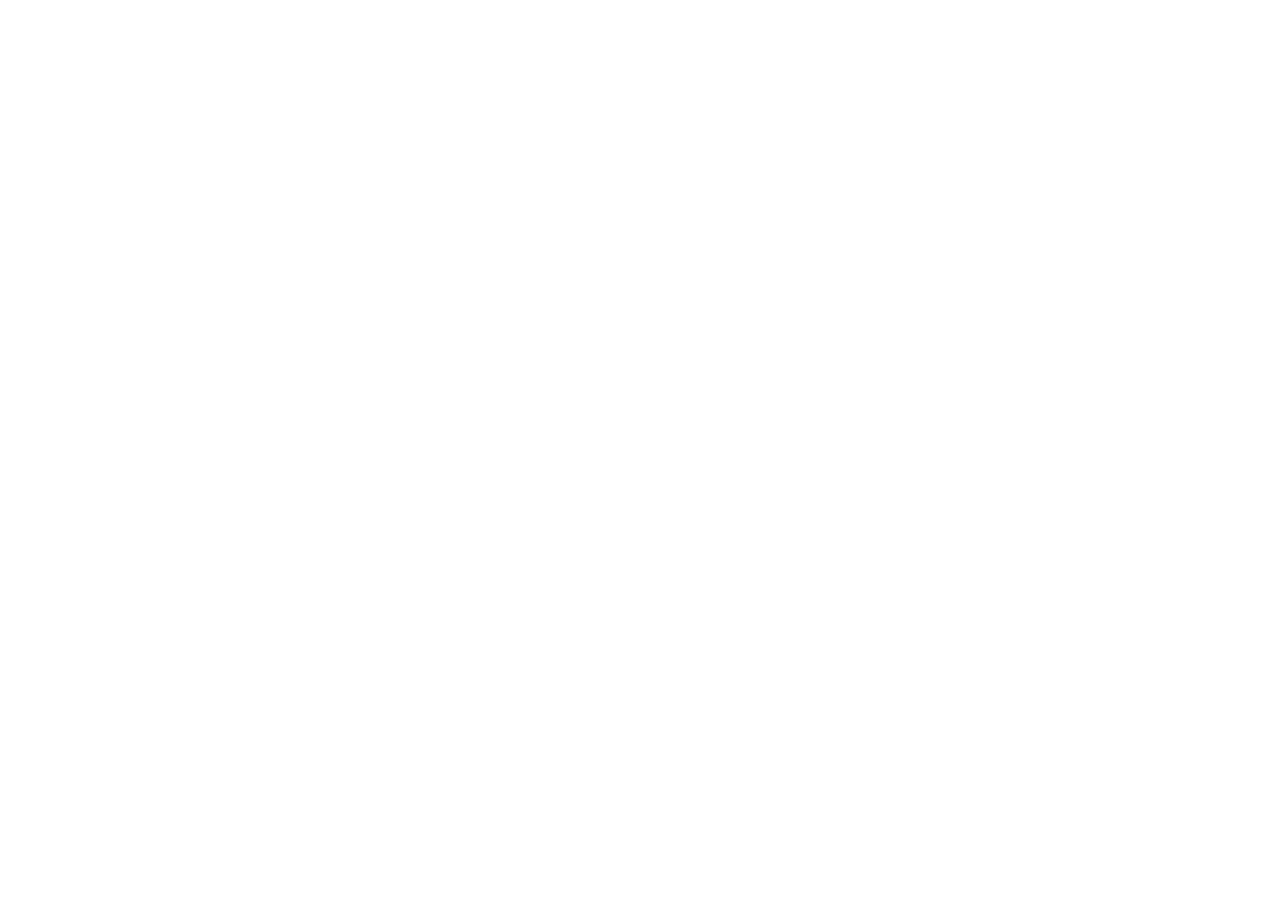
==== index.html @ 7fbff803 "Add files via upload" ====
<!DOCTYPE html>
<html lang="ar">

<head>
    <title>الرئيسيه - الباشمبرمج</title>
    <meta charset="utf-8">
    <meta name="description"
        content="Hi, I'm ahmed hosny ahmed khairy 'Web developer' and My channel the programmer can help you to protect your privacy. ">
    <meta name="viewport" content="width=device-width,initial-scale=1">
    <link rel="stylesheet" href="https://raw.githack.com/ahmedhosny0/TheProgrammer.com/master/css/bootstrap.min.css">
    <link rel="shortcut icon" href="https://raw.githack.com/ahmedhosny0/TheProgrammer.com/master/img/favicon.ico">
    <!-- for using container-->
    <link rel="stylesheet" href="https://raw.githack.com/ahmedhosny0/TheProgrammer.com/master/css/st.css">

    <link rel="stylesheet" href="https://raw.githack.com/ahmedhosny0/TheProgrammer.com/master/font/css/all.min.css">
    <!-- for using social media icons and other icons-->
</head>
<!-- page background-->
<!---->
<!-- https://raw.githack.com/ahmedhosny0/TheProgrammer.com/master/
            first div for the heading the main box-->

<body onload="myFunction()" style="margin:0;">
    <div id="loader">
        <div class="loader-inner">
            <div class="loader-line-wrap">
                <div class="loader-line"></div>
            </div>
            <div class="loader-line-wrap">
                <div class="loader-line"></div>
            </div>
            <div class="loader-line-wrap">
                <div class="loader-line"></div>
            </div>
            <div class="loader-line-wrap">
                <div class="loader-line"></div>
            </div>
            <div class="loader-line-wrap">
                <div class="loader-line"></div>
            </div>
        </div>
    </div>
    <div style="display:none;" id="myDiv" class="animate-bottom">
        <div class="container">


            <div class="heading">
                <!-- second div for the top titles-->
                <div class="s1">
                    <div class="s">
                        <ul>

                            <li>
                                <a href="https://www.facebook.com/%D8%A7%D9%84%D8%A8%D8%A7%D8%B4%D9%85%D8%A8%D8%B1%D9%85%D8%AC-Programmer-103597594692020/"
                                    target="_blank">
                                    <i class="fab fa-facebook-f"></i>
                                </a>
                            </li>
                            <li>
                                <a href="https://www.instagram.com/ahmed_hosny110/?hl=en" target="_blank">
                                    <i class="fab fa-instagram"></i>
                                </a>
                            </li>
                            <li>
                                <a href="https://twitter.com/Ahmed_Hosny00" target="_blank">
                                    <i class="fab fa-twitter"></i>
                                </a>
                            </li>
                            <li>
                                <a href="#">
                                    <i class="fab fa-snapchat"></i>
                                </a>
                            </li>

                            <li>
                                <a href="https://www.youtube.com/channel/UCCgXRzbbMCkC3-YKhJbkhIQ" target="_blank">
                                    <i class="fab fa-youtube"></i>
                                </a>
                            </li>
                            <li>
                                <a href="https://www.linkedin.com/in/ahmed-hosny-72a77b151/" target="_blank">
                                    <i class="fab fa-linkedin"></i>
                                </a>
                            </li>
                            <li>
                                <a href="#">
                                    <i class="fas fa-wifi  " style="color:white"></i>
                                </a>
                            </li>
                        </ul>
                    </div>
                    <!-- make these titles in unordered list and inblock in css-->
                    <ul class="u-1">
                        <li class="l"><a
                                href="https://raw.githack.com/ahmedhosny0/TheProgrammer.com/master/index.html"><button>المدونه</button></a>
                        </li>
                        <li class="l"><a
                                href="https://raw.githack.com/ahmedhosny0/TheProgrammer.com/master/index.html"><button>الرئيسيه</button></a>
                        </li>
                        <!--
                    <li class="l">
                        <a href="http://localhost/Tech_Website/comment/">
                            <button>اترك تعليق</button>

                        </a>
                    </li>
                -->
                    </ul>

                </div> <!-- end of the div num2-->
                <!--div num3 for the The main tile programmer-->
                <div>
                    <h1 class="name">الباشمبرمج </h1> <!-- make it heading-->
                </div> <!-- end of div num3-->
                <!-- div num4 for the bottom titles-->
                <div class="s2">
                    <!-- make them in unordered list and inline block-->
                    <ul class="u-1">
                        <li class="l"><a><button>الفوتوشوب</button></a></li>
                        <li class="l"><a href="http://www.google.com" target="_blank"><button>البرمجه</button></a></li>
                        <li class="l"><a href="#"><button> الامن المعلوماتي</button></a></li>
                        <li class="l"><a href="#"><button> الشبكات</button></a></li>
                        <li class="l"><a
                                href="https://raw.githack.com/ahmedhosny0/TheProgrammer.com/master/index.html"><i
                                    class="fas fa-home" style="font-size:25px; color:red;"></i></a></li>
                    </ul>
                </div><!-- end of the div num4-->
            </div><!-- end of the div num1-->
            <!-- first div for the heading the main box-->

            <div class="content">
                <p class="ch">أخر التدوينات</p>
                <!--content heading-->
                <div id="y" class="leftcol">
                    <!-- put ul into div to control all size-->
                    <div>
                        <ul class="social_box">
                            <li class="follow_text1">
                                <a href="https://www.facebook.com/%D8%A7%D9%84%D8%A8%D8%A7%D8%B4%D9%85%D8%A8%D8%B1%D9%85%D8%AC-Programmer-103597594692020/"
                                    target="_blank">
                                    <i class="fab fa-facebook"></i>
                                    <span style="display:block;font-size:20px;text-align: center;">1K</span>
                                    <span style="display:block;text-align: center;">متابعون</span>
                                </a>
                            </li>
                            <li id="x" class="follow_text2">
                                <a href="https://twitter.com/Ahmed_Hosny00" target="_blank">
                                    <i class="fab fa-twitter"></i>
                                    <span style="display:block;font-size:20px;text-align: center;">12K</span>
                                    <span style="display:block;text-align: center;">متابعون</span>
                                </a>
                            </li>
                            <li class="follow_text3">
                                <a href="https://www.youtube.com/channel/UCCgXRzbbMCkC3-YKhJbkhIQ" target="_blank">
                                    <i class="fab fa-youtube"></i>
                                    <span style="display:block;font-size:20px;text-align: center;">5M</span>
                                    <span style="display:block;text-align: center;">متابعون</span>
                                </a>
                            </li>
                        </ul>
                    </div>


                    <!-- page cover photo contain 2btn and picture&text "as alink" -->
                    <div class="box_pagecover1">

                        <a class="pagename"
                            href="https://www.facebook.com/%D8%A7%D9%84%D8%A8%D8%A7%D8%B4%D9%85%D8%A8%D8%B1%D9%85%D8%AC-Programmer-103597594692020/"
                            target="_blank">Programmer-الباشمبرمج</a>

                        <!-- Facebook page cover-->

                        <img class="pagecover" src="https://ahmed794387207.files.wordpress.com/2020/09/pagecover.jpg"
                            alt="Page Cover">
                        <!-- link to youtube chanel after click on btn "watch video"-->
                        <a href="https://www.youtube.com/channel/UCCgXRzbbMCkC3-YKhJbkhIQ" target="_blank">
                            <button class="btn_watch" name="watch video"><img
                                    src="https://ahmed794387207.files.wordpress.com/2020/09/ytbtn.png?resize=219%2C219"
                                    width="30px" height="20px">Watch Video</button>
                        </a>
                        <!-- link to facebook page after click on btn name"Put Like"-->
                        <a href="https://www.facebook.com/%D8%A7%D9%84%D8%A8%D8%A7%D8%B4%D9%85%D8%A8%D8%B1%D9%85%D8%AC-Programmer-103597594692020/"
                            target="_blank">
                            <button class="btn_like" name="Put Like"><img
                                    src="https://ahmed794387207.files.wordpress.com/2020/09/face.png" width="15px"
                                    height="15px;padding:2px 0;">Put Like
                            </button></a>
                        <!-- link to facebook page after click on the name of the page-->
                        <!-- link to facebook page after click on page profile photo-->
                        <a href="https://www.youtube.com/channel/UCCgXRzbbMCkC3-YKhJbkhIQ" target="_blank">
                            <img class="pageimg" src="https://ahmed794387207.files.wordpress.com/2020/09/pagephoto.jpg"
                                alt="page photo">
                        </a>

                    </div>
                    <div class="border">
                        <img src="https://ahmed794387207.files.wordpress.com/2020/09/border.jpg" alt="border">
                    </div>
                    <div class="followme">

                        <p> :تابعني على كل وسائل التواصل من هنا</p>

                        <div class="imgborder">
                            <ul>
                                <li>
                                    <a href="https://www.facebook.com/%D8%A7%D9%84%D8%A8%D8%A7%D8%B4%D9%85%D8%A8%D8%B1%D9%85%D8%AC-Programmer-103597594692020/"
                                        target="_blank">
                                        <img src="https://ahmed794387207.files.wordpress.com/2020/09/fa.png">
                                    </a>
                                </li>
                                <li>
                                    <a href="https://www.youtube.com/channel/UCCgXRzbbMCkC3-YKhJbkhIQ" target="_blank">
                                        <img src="https://ahmed794387207.files.wordpress.com/2020/09/you.png">
                                    </a>
                                </li>
                                <li>
                                    <a href="https://twitter.com/Ahmed_Hosny00" target="_blank">
                                        <img src="https://ahmed794387207.files.wordpress.com/2020/09/twi.png">
                                    </a>
                                </li>
                                <li>
                                    <a href="https://web.whatsapp.com/" target="_blank">
                                        <img src="https://ahmed794387207.files.wordpress.com/2020/09/wha.png">
                                    </a>
                                </li>

                                <li>
                                    <a href="https://www.linkedin.com/in/ahmed-hosny-72a77b151/" target="_blank">
                                        <img src="https://ahmed794387207.files.wordpress.com/2020/09/lin.png">
                                    </a>
                                </li>

                            </ul>

                        </div>

                    </div>
                </div>
                <div class="rightcol">
                    <!-- colum div-->
                    <!-- video num1 -->
                    <div class="vn1">
                        <!-- title of video number 1-->
                        <a
                            href="https://raw.githack.com/ahmedhosny0/TheProgrammer.com/master/articles/photo-security.html">
                            <h1 class="tvn1">تأمين الصور علي الموبايل بطريقه سهله</h1>
                            <img class="ivn1"
                                src="https://ahmed794387207.files.wordpress.com/2020/09/photo-security.jpg"
                                alt="تأمين الصور">
                        </a>
                        <div class="clear_fix">
                            <div class="vtext">
                                <p>
                                    من المهم جدا تأمين الصور الموجوده علي الموبايل واللاب توب والاجهزه
                                    الأخرىشعبه حسب تفضيلك طريقه معينه , ومن
                                    افضل الأماكن هو Drive لان عن طريق الدرايف تستطيع ان توصل لصورك
                                    عن طريق أي جهاز طالما متصل بالانترنت, وتسطيع تنزيلها علي جهازك
                                    كن اخري..... <a
                                        href="https://raw.githack.com/ahmedhosny0/TheProgrammer.com/master/articles/photo-security.html"><button>أكمل
                                            القراءه</button></a>
                                </p>

                            </div>
                        </div>
                    </div>
                    <!-- video num1 -->
                    <div class="vn1">
                        <!-- title of video number 1-->
                        <a href="https://raw.githack.com/ahmedhosny0/TheProgrammer.com/master/articles/router.html">
                            <h1 class="tvn1">تأمين الراوتر من الاختراق وعمل شبكتين واي فاي</h1>
                            <img class="ivn1" src="https://ahmed794387207.files.wordpress.com/2020/09/router-video.jpg"
                                alt="تأمين الصور">
                        </a>
                        <div class="clear_fix">
                            <div class="vtext">
                                <p>
                                    تأمين الراونر خطوه اساسيه يجب القيام بها من أجل حمايه خصوصيتك وبياناتك الشخصيه,
                                    ومن أجل ذلك ستتعرف في هذا المقال والفيديو كيفيه عمل باسوورد قويه وتغيير اسم المستخدم
                                    وضبط اعدادات الحمايه والتشفير...واشياء أخري اساسيه بالاضافه الي عمل شبكتين واي فاي
                                    .....<a
                                        href="https://raw.githack.com/ahmedhosny0/TheProgrammer.com/master/articles/router.html"><button>أكمل
                                            القراءه</button></a>
                                </p>
                            </div>
                        </div>
                    </div>
                    <!-- video num1 -->
                    <div class="vn1">
                        <!-- title of video number 1-->
                        <a href="https://raw.githack.com/ahmedhosny0/TheProgrammer.com/master/articles/whats.html">
                            <h1 class="tvn1">تأمين الواتساب بطريقه احترافيه</h1>

                            <img class="ivn1" src="https://ahmed794387207.files.wordpress.com/2020/09/whats-video.jpg"
                                alt="تأمين الصور">
                        </a>
                        <div class="clear_fix">
                            <div class="vtext">
                                <p>
                                    اصبح واتس اب فى الوقت الحالى واحدا من اهم واشهر التطبيقات التى لا غنى عنها لمستخدمى
                                    الانترنت فى جميع انحاء العالم ، لذا توجب علينا استعراض لبعض مميزات هذا التطبيق
                                    الرائع
                                    والمميز وأهميته وكيفية تأمين حساب الواتس اب الخاص بك .
                                    وعن طريقة تامين الواتس اب الخاص بك من خلاص ميزة جديدة أصدرها واتساب مع التحديث
                                    الجديد
                                    للتطبيق .....
                                    <a
                                        href="https://raw.githack.com/ahmedhosny0/TheProgrammer.com/master/articles/whats.html"><button>أكمل
                                            القراءه</button></a>
                                </p>
                            </div>
                        </div>
                    </div>
                    <!-- video num1 -->
                    <div class="vn1">
                        <!-- title of video number 1-->
                        <a href="https://raw.githack.com/ahmedhosny0/TheProgrammer.com/master/articles/facebook.html">
                            <h1 class="tvn1">!حسابك علي فيسبوك في خطر</h1>
                            <img class="ivn1" src="https://ahmed794387207.files.wordpress.com/2020/09/face-video.jpg"
                                alt="تأمين الصور">
                        </a>
                        <div class="clear_fix">
                            <div class="vtext">
                                <p>
                                    هذا الحساب الخاص بك عليها معظم صورك
                                    ومحاداثات قمت باجرائها , لذلك يجب عليك تأمينه جيدا حتي لا ينتحل
                                    شخص أخر شخصيتك ويقوم بعمل أعمال غير قانوينه وذلك عن طريق
                                    حسابك علي فيس بوك وانت قد تتهاون مع الموضوع ولكن هناك من يعرف
                                    قيمته جيدا.....<a
                                        href="https://raw.githack.com/ahmedhosny0/TheProgrammer.com/master/articles/facebook.html"><button>أكمل
                                            القراءه</button></a>
                                </p>
                            </div>
                        </div>
                    </div>
                    <!-- video num1 -->
                    <div class="vn1">
                        <!-- title of video number 1-->
                        <a href="https://raw.githack.com/ahmedhosny0/TheProgrammer.com/master/articles/download1.html">
                            <h1 class="tvn1"> تنزيل مقاطع (صوت-فيديو)من يوتيوب</h1>
                            <img class="ivn1"
                                src="https://ahmed794387207.files.wordpress.com/2020/09/video-download-video.jpg"
                                alt="تأمين الصور">
                        </a>
                        <div class="clear_fix">
                            <div class="vtext">
                                <p>
                                    بدون استثناء اصبح الجميع يستخدم موقع يوتيوب فهناك من يستمتعون بمشاهدة مقاطع الفيديو
                                    المختلفة من افلام ودروس وأيضا القرأن الكريم , وهناك من يرغب
                                    تحميل الصوت فقط من فيديو يوتيوب فقط . ليقوم بالاستماع الى درس تعليمي , أو الاستماع
                                    الى
                                    القرأن الكريم .او استخدام هذا المقطع في برامج
                                    المونتاج او عمل الفديوهات لرفعها علي اليوتيوب
                                    ....<a
                                        href="https://raw.githack.com/ahmedhosny0/TheProgrammer.com/master/articles/download1.html"><button>أكمل
                                            القراءه</button></a>
                                </p>
                            </div>
                        </div>
                    </div>
                    <!-- video num1 -->
                    <div class="vn1">
                        <!-- title of video number 1-->
                        <a href="https://raw.githack.com/ahmedhosny0/TheProgrammer.com/master/articles/download2.html">
                            <h1 class="tvn1"> تنزيل مقاطع (صوت-فيديو)من فيسبوك</h1>
                            <img class="ivn1"
                                src="https://ahmed794387207.files.wordpress.com/2020/09/sound-download-video.jpg"
                                alt="تأمين الصور">
                        </a>
                        <div class="clear_fix">
                            <div class="vtext">
                                <p>
                                    يعتبر فيسبوك منصة التواصل الاجتماعي الأكثر استخداماً عبر الإنترنت، لما تقدّمه من
                                    خدمات
                                    المنشورات ونشر الصور والفيديوهات وغيرها من المواد والوسائط التفاعلية. وتعتبر
                                    الفيديوهات
                                    المنشورة على فيسبوك من أبرز وأسهل هذه الوسائط مشاهدةً، وقد يخطر ببال أحدهم لو أنّ
                                    هناك
                                    إمكانيّة لتحميل هذه الفيديوهات سواء إلى جهاز الكمبيوتر أو إلى الهاتف الذكي.....<a
                                        href="https://raw.githack.com/ahmedhosny0/TheProgrammer.com/master/articles/download2.html"><button>أكمل
                                            القراءه</button></a>
                                </p>
                            </div>
                        </div>
                    </div>
                </div>
            </div>
            <div class="footer">
                <div class="ti">
                    <div class="recent_topics">
                        <p>أحدث الموضوعات</p>
                        <a
                            href="https://raw.githack.com/ahmedhosny0/TheProgrammer.com/master/articles/photo-security.html">
                            خطوات عمليه لتأمين صورك الشخصيه
                        </a><br>
                        <a href="https://raw.githack.com/ahmedhosny0/TheProgrammer.com/master/articles/facebook.html">تأمين
                            حساب الفيس بوك الخاص بك</a><br>
                        <a href="https://raw.githack.com/ahmedhosny0/TheProgrammer.com/master/articles/whats.html">
                            تأمين الواتساب وحفظ البيانات والرسائل في مكان امن</a><br>
                        <a href="https://raw.githack.com/ahmedhosny0/TheProgrammer.com/master/articles/router.html">عمليا
                            تأمين الراوتر من الاختراق</a><br>
                        <a href="https://raw.githack.com/ahmedhosny0/TheProgrammer.com/master/articles/download1.html">تنزيل
                            مقاطع صوتيه وفيديوهات من اليوتيوب</a>
                    </div>
                    <div class="follow_us_infacebook">
                        <p>تابعنا علي فيسبوك</p>
                        <div class="box_pagecover2">
                            <a class="pagename"
                                href="https://www.facebook.com/%D8%A7%D9%84%D8%A8%D8%A7%D8%B4%D9%85%D8%A8%D8%B1%D9%85%D8%AC-Programmer-103597594692020/"
                                target="_blank">Programmer-الباشمبرمج</a>

                            <!-- Facebook page cover-->

                            <img class="pagecover"
                                src="https://ahmed794387207.files.wordpress.com/2020/09/pagecover.jpg" alt="Page Cover">
                            <!-- link to youtube chanel after click on btn "watch video"-->
                            <a href="https://www.youtube.com/channel/UCCgXRzbbMCkC3-YKhJbkhIQ" target="_blank">
                                <button class="btn_watch" name="watch video"><img
                                        src="https://ahmed794387207.files.wordpress.com/2020/09/ytbtn.png" width="30px"
                                        height="20px">Watch Video</button>
                            </a>
                            <!-- link to facebook page after click on btn name"Put Like"-->
                            <a href="https://www.facebook.com/%D8%A7%D9%84%D8%A8%D8%A7%D8%B4%D9%85%D8%A8%D8%B1%D9%85%D8%AC-Programmer-103597594692020/"
                                target="_blank">
                                <button class="btn_like" name="Put Like"><img
                                        src="https://ahmed794387207.files.wordpress.com/2020/09/face.png?resize=219%2C219"
                                        width="15px" height="15px;padding:2px 0;">Put Like
                                </button></a>
                            <!-- link to facebook page after click on the name of the page-->
                            <!-- link to facebook page after click on page profile photo-->
                            <a href="https://www.youtube.com/channel/UCCgXRzbbMCkC3-YKhJbkhIQ" target="_blank">
                                <img class="pageimg"
                                    src="https://ahmed794387207.files.wordpress.com/2020/09/pagephoto.jpg"
                                    alt="page photo">
                            </a>

                        </div>
                    </div>
                    <div class="follow_us_inyoutube">
                        <p>انضم لقانتنا</p>
                        <div class="subscribe">
                            <a class="name"
                                href="https://www.facebook.com/%D8%A7%D9%84%D8%A8%D8%A7%D8%B4%D9%85%D8%A8%D8%B1%D9%85%D8%AC-Programmer-103597594692020/"
                                target="_blank">
                                Programmer-الباشمبرمج</a>
                            <a href="https://www.youtube.com/channel/UCCgXRzbbMCkC3-YKhJbkhIQ" target="_blank">
                                <img class="sub" src="https://ahmed794387207.files.wordpress.com/2020/09/subscribe.png"
                                    alt="subscribe">
                            </a>
                            <a href="https://www.youtube.com/channel/UCCgXRzbbMCkC3-YKhJbkhIQ" target="_blank">
                                <img class="yt" src="https://ahmed794387207.files.wordpress.com/2020/09/youtube.jpg"
                                    alt="youtube">
                            </a>
                            <a href="https://www.youtube.com/channel/UCCgXRzbbMCkC3-YKhJbkhIQ" target="_blank">
                                <img class="pho" src="https://ahmed794387207.files.wordpress.com/2020/09/pagephoto.jpg"
                                    alt="page photo">
                                <!--Fun i forget > belong to img haaaaaaaa-->
                            </a>
                        </div>
                    </div>

                </div>
                <div class="copyright">
                    <div class="text1">
                        <p>جميع الحقوق محفوظه لأحمد حسني أحمد 2020 &copy;</p>
                    </div>
                    <div class="s">
                        <ul>

                            <li>
                                <a href="https://www.facebook.com/%D8%A7%D9%84%D8%A8%D8%A7%D8%B4%D9%85%D8%A8%D8%B1%D9%85%D8%AC-Programmer-103597594692020/"
                                    target="_blank">
                                    <i class="fab fa-facebook-f"></i>
                                </a>
                            </li>
                            <li>
                                <a href="https://www.instagram.com/ahmed_hosny110/?hl=en" target="_blank">
                                    <i class="fab fa-instagram"></i>
                                </a>
                            </li>
                            <li>
                                <a href="https://twitter.com/Ahmed_Hosny00" target="_blank">
                                    <i class="fab fa-twitter"></i>
                                </a>
                            </li>
                            <li>
                                <a href="#">
                                    <i class="fab fa-snapchat"></i>
                                </a>
                            </li>
                            <li>
                                <a href="https://www.youtube.com/channel/UCCgXRzbbMCkC3-YKhJbkhIQ" target="_blank">
                                    <i class="fab fa-youtube"></i>
                                </a>
                            </li>
                            <li>
                                <a href="https://www.linkedin.com/in/ahmed-hosny-72a77b151/" target="_blank">
                                    <i class="fab fa-linkedin"></i>
                                </a>
                            </li>
                            <li>
                                <a href="#">
                                    <i class="fas fa-wifi" style="color:white;"></i>
                                </a>
                            </li>
                        </ul>
                    </div>
                </div>
            </div>

        </div>

    </div>
    <script>
        var myVar;

        function myFunction() {
            myVar = setTimeout(showPage, 2200);
        }

        function showPage() {
            document.getElementById("loader").style.display = "none";
            document.getElementById("myDiv").style.display = "block";
        }
    </script>
</body>


</html>
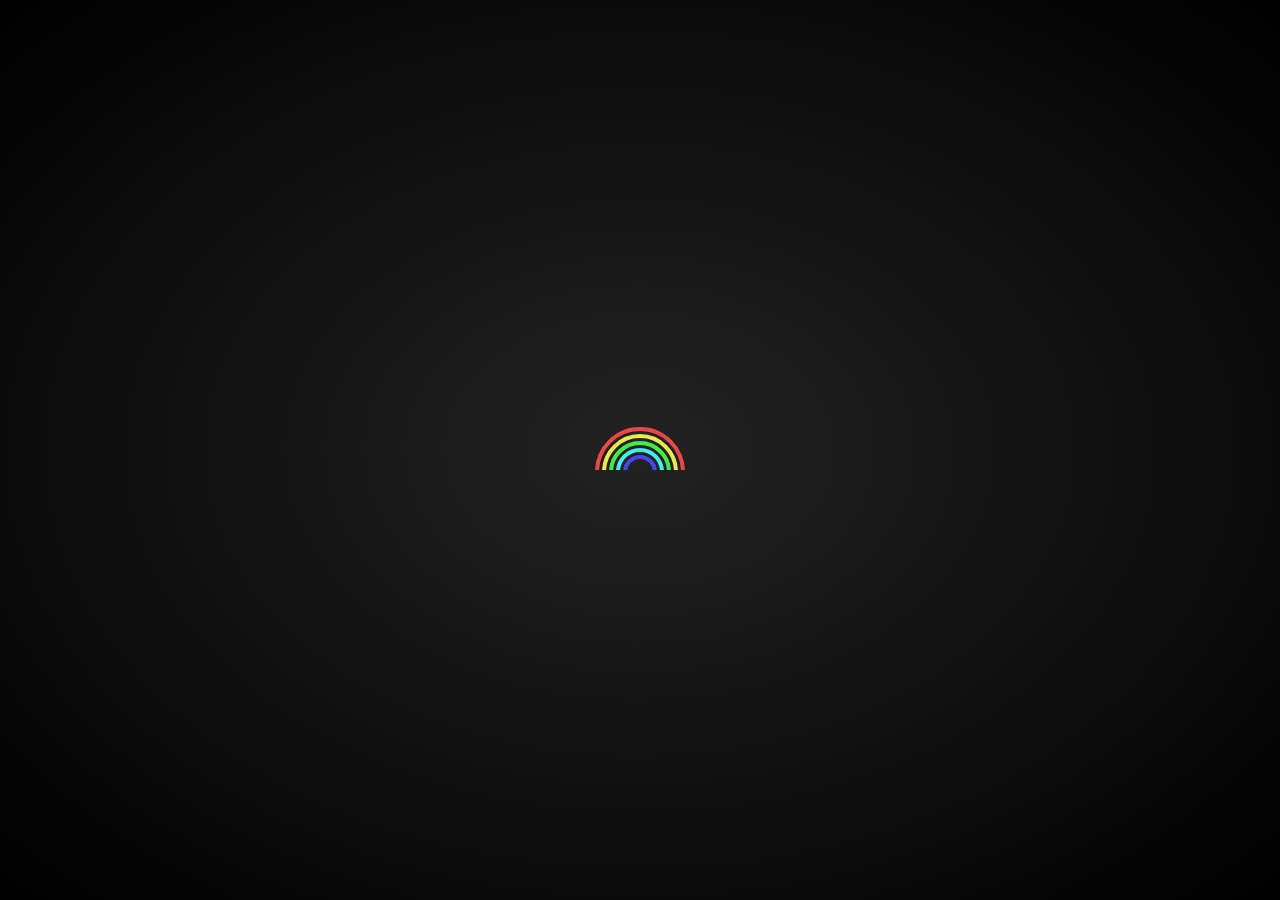
==== commit 9a5244d6: "Update index.html" ====
--- a/index.html
+++ b/index.html
@@ -10,7 +10,7 @@
     <link rel="stylesheet" href="https://raw.githack.com/ahmedhosny0/TheProgrammer.com/master/css/bootstrap.min.css">
     <link rel="shortcut icon" href="https://raw.githack.com/ahmedhosny0/TheProgrammer.com/master/img/favicon.ico">
     <!-- for using container-->
-    <link rel="stylesheet" href="https://raw.githack.com/ahmedhosny0/TheProgrammer.com/master/css/st.css">
+    <link rel="stylesheet" href="css/st.css">
 
     <link rel="stylesheet" href="https://raw.githack.com/ahmedhosny0/TheProgrammer.com/master/font/css/all.min.css">
     <!-- for using social media icons and other icons-->
@@ -398,7 +398,7 @@
                             تأمين الواتساب وحفظ البيانات والرسائل في مكان امن</a><br>
                         <a href="https://raw.githack.com/ahmedhosny0/TheProgrammer.com/master/articles/router.html">عمليا
                             تأمين الراوتر من الاختراق</a><br>
-                        <a href="https://raw.githack.com/ahmedhosny0/TheProgrammer.com/master/articles/download1.html">تنزيل
+                        <a href="https://raw.githack.com/ahmedhosny0/TheProgrammer.com/master/articles/download2.html">تنزيل
                             مقاطع صوتيه وفيديوهات من اليوتيوب</a>
                     </div>
                     <div class="follow_us_infacebook">
@@ -525,4 +525,4 @@
 </body>
 
 
-</html>+</html>
--- a/css/st.css
+++ b/css/st.css
@@ -0,0 +1,1056 @@
+
+ .menu{display:none;}
+ .sidenav {
+  height: 100%;
+  width: 0;
+  position: fixed;
+  z-index: 1;
+  top: 0;
+  right: 0;
+  background-color: rgb(65, 52, 52);
+  overflow-x: hidden;
+  transition: 0.5s;
+  padding-top: 60px;
+}
+
+.sidenav a {
+  padding: 8px 8px 8px 32px;
+  text-decoration: none;
+  font-size: 18px;
+  color: #f8f8f8;
+  display: block;
+  transition: 0.3s;
+}
+
+.sidenav a:hover {
+  color: #f1f1f1;
+}
+
+.sidenav .closebtn {
+  position: absolute;
+  top: 0;
+  right: 25px;
+  font-size: 36px;
+  margin-left: 50px;
+}
+
+@media screen and (max-height: 450px) {
+  .sidenav {padding-top: 15px;}
+  .sidenav a {font-size: 18px;}
+}
+ #loader {
+  background: #000;
+  background: radial-gradient(#222, #000);
+  bottom: 0;
+  left: 0;
+  overflow: hidden;
+  position: fixed;
+  right: 0;
+  top: 0;
+  z-index: 99999;
+  }
+
+  .loader-inner {
+  bottom: 0;
+  height: 60px;
+  left: 0;
+  margin: auto;
+  position: absolute;
+  right: 0;
+  top: 0;
+  width: 100px;
+  }
+
+  .loader-line-wrap {
+  animation:
+  spin 2000ms cubic-bezier(.175, .885, .32, 1.275) infinite
+  ;
+  box-sizing: border-box;
+  height: 50px;
+  left: 0;
+  overflow: hidden;
+  position: absolute;
+  top: 0;
+  transform-origin: 50% 100%;
+  width: 100px;
+  }
+  .loader-line {
+  border: 4px solid transparent;
+  border-radius: 100%;
+  box-sizing: border-box;
+  height: 100px;
+  left: 0;
+  margin: 0 auto;
+  position: absolute;
+  right: 0;
+  top: 0;
+  width: 100px;
+  }
+  .loader-line-wrap:nth-child(1) { animation-delay: -50ms; }
+  .loader-line-wrap:nth-child(2) { animation-delay: -100ms; }
+  .loader-line-wrap:nth-child(3) { animation-delay: -150ms; }
+  .loader-line-wrap:nth-child(4) { animation-delay: -200ms; }
+  .loader-line-wrap:nth-child(5) { animation-delay: -250ms; }
+
+  .loader-line-wrap:nth-child(1) .loader-line {
+  border-color: hsl(0, 80%, 60%);
+  height: 90px;
+  width: 90px;
+  top: 7px;
+  }
+  .loader-line-wrap:nth-child(2) .loader-line {
+  border-color: hsl(60, 80%, 60%);
+  height: 76px;
+  width: 76px;
+  top: 14px;
+  }
+  .loader-line-wrap:nth-child(3) .loader-line {
+  border-color: hsl(120, 80%, 60%);
+  height: 62px;
+  width: 62px;
+  top: 21px;
+  }
+  .loader-line-wrap:nth-child(4) .loader-line {
+  border-color: hsl(180, 80%, 60%);
+  height: 48px;
+  width: 48px;
+  top: 28px;
+  }
+  .loader-line-wrap:nth-child(5) .loader-line {
+  border-color: hsl(240, 80%, 60%);
+  height: 34px;
+  width: 34px;
+  top: 35px;
+  }
+
+  @keyframes spin {
+  0%, 15% {
+  transform: rotate(0);
+  }
+  100% {
+  transform: rotate(360deg);
+  }
+  }
+/* Add animation to "page content" */
+.animate-bottom {
+  position: relative;
+  -webkit-animation-name: animatebottom;
+  -webkit-animation-duration: 1s;
+  animation-name: animatebottom;
+  animation-duration: 1s
+}
+
+@-webkit-keyframes animatebottom {
+  from { bottom:-100px; opacity:0 } 
+  to { bottom:0px; opacity:1 }
+}
+
+@keyframes animatebottom { 
+  from{ bottom:-100px; opacity:0 } 
+  to{ bottom:0; opacity:1 }
+}
+
+#myDiv {
+  display: none;
+}
+* {
+  -webkit-box-sizing: border-box;
+  -moz-box-sizing: border-box;
+  box-sizing: border-box;
+}
+html,
+body {
+  min-height: 100%;
+  position: relative;
+}
+body {
+  font-family: sans-serif;
+  font-size: 13px;
+  background-image: url(https://ahmed794387207.files.wordpress.com/2020/09/background.png); /* when put it in index add ' '*/
+  background-attachment: fixed;
+}
+
+.container {
+  margin-top: 4%;
+  width: 85%;
+}
+.vn1 a {
+  text-decoration: none;
+}
+
+.dropbtn {
+  background-color: #4CAF50;
+  color: white;
+  cursor: pointer;
+}
+.heading {
+  /* padding for text and margin for box and border change only type or color*/
+  /*Be carefully during Arrangement (border type then color)*/
+  /*when two box the sec1045px +10px not from top(it's top is the first bottom)*/
+  border-top: solid;
+  border-bottom: solid;
+  border-top-color: #fc6c6c;
+  border-bottom-color: #fc6c6c;
+  background-image: url(https://ahmed794387207.files.wordpress.com/2020/09/content.png);
+  /* background: #F9F7F7;*/
+}
+.dropdown {
+  position: relative;
+  display: inline-block;
+}
+
+.dropdown-content {
+  display: none;
+  position: absolute;
+  background-color: #f9f9f9;
+  min-width: 160px;
+  box-shadow: 0px 8px 16px 0px rgba(0,0,0,0.2);
+  z-index: 1;
+}
+
+.dropdown-content a {
+  color: black;
+  padding: 12px 16px;
+  text-decoration: none;
+  display: block;
+}
+
+.dropdown-content a:hover {background-color: #f1f1f1}
+
+.dropdown:hover .dropdown-content {
+  display: block;
+}
+
+.dropdown:hover .dropbtn {
+  background-color: #3e8e41;
+}
+.s1 {
+  /*for the first row*/
+  /*������� �� ������ �������*/
+  text-align: right;
+  border-bottom: ridge;
+}
+.s1 .fab,.s1 .fas{margin:8%;}
+.s2  {
+  /*for the third row*/
+  text-align: right;
+  color: #ffffff;
+  height:50px;
+}
+.s2 li{  background:black;
+}
+/* for unordered list in row1* and row 3*/
+
+@font-face {
+  src: url(https://raw.githack.com/ahmedhosny0/TheProgrammer.com/master/font/Amiri-Bold.ttf);
+  font-family: joz;
+}
+@font-face {
+  src: url(https://raw.githack.com/ahmedhosny0/TheProgrammer.com/master/font/Lalezar-Regular.ttf);
+  font-family: laz;
+}
+/* for the name programmer*/
+.name {
+  text-align: center;
+  color: red;
+  font-size: 77px;
+  font-family: laz;
+  font-style: italic;
+}
+.content {
+  border: solid 1px;
+  min-height: 1900px;
+  border-color: #ffffff;
+  background-image: url(https://ahmed794387207.files.wordpress.com/2020/09/content.jpg);
+  /*background: #000000;*/
+} /* font weight for bold*/
+
+.ch {
+  float: right;
+  color: #7272d3;
+  font-weight: bold;
+  text-shadow: 2px 2px black;
+  font-size: 25px;
+  margin-right: 30px;
+}
+
+.vn1 {
+  width: 93%;
+  text-align: left;
+  margin-right: 20px;
+  margin-left: 20px;
+  min-height: 230px;
+  border-bottom: ridge 1px;
+}
+/* title of the video*/
+.tvn1 {
+  text-align: right;
+  font-weight: bold;
+  color: black;
+  width: 93%;
+  text-shadow: 2px 2px red; /*make shadow for title*/
+  font-size: 20px;
+  transition: all 0.4s ease; /* disappear slowly*/
+}
+.tvn1:hover {
+  color: #ea1ecb;
+}
+/*image of the video. */
+.ivn1 {
+  width: 280px;
+  height: 180px;
+  float: right;
+}
+/* caption of the video. */
+.vtext {
+  font-weight: bold;
+  font-size: 15px;
+  text-align: justify;
+  float: left;
+  width: 280px;
+  height: 180px;
+}
+/* to put text beside the photo of the video.and text justify */
+.clear_fix::after {
+  content: "";
+  clear: both;
+  display: table;
+} /* make it justify*/
+ul {
+  list-style: none;
+}
+ul li {
+  display: inline-block;
+}
+.rightcol {
+  border: ridge 1px;
+  width: 61%;
+  margin-right: 2%;
+  margin-top: 2%;
+  float: right;
+} /* i use border ridge ,1px make height ��� �� ����� ���� �������*/
+.leftcol {
+ position:fixed;
+  width: 31%;
+  margin-left: 2%;
+  float: left;
+  top: 0;
+  position: sticky;
+}
+/* for put icon inline block with other option*/
+/* change border of all icon box.*/
+/* ul instead of div*/
+.social_box {
+  width: 100%;
+  margin-top: 6%;
+  padding: 5%;
+  /* background-color: #92d153;*/
+  /* scrolling*/
+  border: ridge 1px;
+  background-image: url(https://ahmed794387207.files.wordpress.com/2020/09/content.jpg);
+}
+.social_box .fab {
+  font-size: 45px;
+  border-width: 0px 4px 0px 4px;
+}
+.follow_text1 .fa-facebook {
+  color: #39599f;
+}
+.follow_text2 {
+  margin-right: 20%;
+  margin-left: 20%;
+}
+.follow_text2 .fa-twitter {
+  color: #45b0e3;
+}
+
+.follow_text3 .fa-youtube {
+  color: #cc181e;
+}
+.box_pagecover1 {
+  border: ridge 1px;
+  width: 320px;
+  height: 240px;
+  margin-top: 30px;
+  float: left;
+  position: relative;
+}
+.btn_watch img {
+  margin: 1px 0;
+}
+.btn_like {
+  position: absolute; /* make it relative to move in photo*/
+  top: 65%;
+  right: 65%;
+  background: #101010;
+  text-align: center;
+  color: white;
+  border-color: blue;
+}
+.btn_like img {
+  margin: 1px 0;
+}
+.btn_watch:hover {
+  background-color: #d8cbcb;
+}
+.btn_like:hover {
+  background-color: #d8cbcb;
+}
+.pageimg {
+  position: absolute;
+  margin-top: 1%;
+  right: 80%;
+  width: 60px;
+  height: 60px;
+  border: ridge 1px white;
+}
+.pagename {
+  position: absolute;
+  margin-top: 35px;
+  color: #f77b7b;
+  font-family: fantasy;
+  font-weight: bold;
+  font-size: 20px;
+}
+.pagename:hover {
+  background-color: #fff;
+}
+.box_pagecover2 {
+  border: ridge 1px;
+  width: 320px;
+  height: 240px;
+  margin-top: 30px;
+  float: left;
+  position: relative;
+}
+.pagecover {
+  width: 99%;
+  height: 99%;
+  position: absolute;
+}
+.btn_watch {
+  position: relative; /* make it relative to move in photo*/
+  top: 65%;
+  left: 60%;
+  background: #101010;
+  text-align: center;
+  color: white;
+  border-color: blue;
+}
+.btn_watch img {
+  margin: 1px 0;
+}
+.btn_like {
+  /* make it relative to move in photo*/
+
+  float: left;
+  background: #101010;
+  text-align: center;
+  color: white;
+  border-color: blue;
+}
+.btn_like img {
+  margin: 1px 0;
+}
+.btn_watch:hover {
+  background-color: #d8cbcb;
+}
+.btn_like:hover {
+  background-color: #d8cbcb;
+}
+.border {
+  margin-top: 20px;
+  width: 320px;
+  height: 70px;
+  border: ridge 1px;
+  border-bottom: solid 7px red;
+  float: left;
+}
+.border img {
+  width: 320px;
+  height: 63px;
+}
+.followme {
+  float: left;
+  margin-top: 40px;
+  margin-bottom: 20px;
+  width: 320px;
+}
+.followme p {
+  float: right;
+  color: #7272d3;
+  font-weight: bold;
+  font-size: 18px;
+}
+.followme img {
+  margin: 20px 0;
+  margin-left: 5px;
+  float: left;
+  width: 40px;
+}
+.followme .imgborder {
+  margin-top: 45px;
+  height: 70px;
+  border-top: ridge 1px;
+  border-right: ridge 1px;
+  border-left: ridge 1px;
+
+  border-bottom: solid 3px red;
+}
+.followme img:hover {
+  background-color: #ffffff;
+}
+
+.footer {
+  background: black;
+  width: 100%;
+  margin-top: 3%;
+  height: 680px;
+}
+.footer .ti {
+  width: 100%;
+
+  border-top: double red 10px;
+  padding-bottom: 35%;
+}
+.recent_topics {
+  margin-top: 10px;
+  width: 240px;
+  float: right;
+  font-size: 16px;
+  text-align: right;
+  margin-right: 2%;
+}
+
+.ti p {
+  font-size: 19px;
+  font-weight: bold;
+  text-align: center;
+  font-family: fantasy;
+  left: 0;
+  color: white;
+}
+.follow_us_infacebook {
+  margin-top: 10px;
+  float: right;
+  width: 40%;
+}
+.follow_us_infacebook .box_pagecover .pagename {
+  margin-right: 500px;
+}
+.follow_us_infacebook .box_pagecover .pageimg {
+  margin-right: 540px;
+}
+.follow_us_infacebook .box_pagecover .btn_watch {
+  left: 580px;
+}
+.follow_us_infacebook .box_pagecover .btn_like {
+  right: 750px;
+}
+.follow_us_inyoutube {
+  margin-top: 10px;
+  width: 20%;
+  float: left;
+  margin-left: 2%;
+}
+.follow_us_inyoutube .subscribe {
+  width: 180px;
+  height: 100px;
+  border: ridge 3px;
+  float: left;
+}
+.sub {
+  position: absolute;
+  width: 80px;
+  height: 80px;
+  margin-top: 45px;
+  margin-left: 0px;
+}
+.pho {
+  position: absolute;
+  width: 60px;
+  height: 50px;
+  margin-top: 0px;
+  margin-left: 0px;
+}
+.yt {
+  position: absolute;
+  width: 50px;
+  height: 30px;
+  margin-top: 65px;
+  margin-left: 125px;
+}
+.subscribe .name {
+  position: absolute;
+  width: 50px;
+  height: 30px;
+  margin-top: 0px;
+  margin-left: 90px;
+  font-weight: bold;
+  font-size: 13px;
+}
+.copyright {
+  border-top: ridge 3px;
+  margin-top: 3%;
+  height: 50px;
+  width: 100%;
+  color: white;
+}
+.text1 {
+  margin-right: 10px;
+  font-weight: bold;
+  padding: 5px 0;
+  text-align: right;
+  float: right;
+}
+.s {
+  float: left;
+}
+.fab ,.s .fas,.s1 .fas,.s1 .fab{
+  padding: 10px 0;
+  font-size: 15px;
+  margin-left: 5px;
+  text-align: center;
+  text-decoration: none;
+  color: #dbdbdb;
+}
+.fab:hover {
+  opacity: 0.7;
+}
+.fc {
+  width: 10000px;
+  height: 100px;
+  float: right;
+  background: red;
+}
+#test /* java script*/ {
+  color: red;
+}
+#h1 {
+  direction: rtl;
+  width: 100%;
+  background: red;
+  font-size: 22px;
+  color: white;
+  padding: 5px;
+  text-shadow: 2px 1px black;
+}
+
+#parg {
+  direction: rtl;
+  font-family: amir;
+  line-height: 2;
+  font-size: 23px;
+  text-align: right;
+  color: #364041;
+  padding: 10px;
+  text-indent: 50px;
+}
+@media only screen and (max-width: 2560px) {
+ #parg img{width:100%;height:95%;}
+ .vn1 img{height:95%}
+
+  .footer {
+    height: 100%;
+    bottom: 0;
+  }
+}
+@media only screen and (max-width: 1440px) {
+  .footer {
+    height: 100%;
+    bottom: 0;
+  }
+}
+@media only screen and (max-width: 1366px) {
+  .footer {
+    height: 100%;
+    padding-bottom: 10%;
+    bottom: 0;
+  }
+}
+@media only screen and (max-width: 1365px) {
+  .footer {
+    padding-bottom: 0%;
+    bottom: 0;
+  }
+  .ti {
+    height: 60%;
+  }
+  .box_pagecover1,
+  .border,
+  .border img,
+  .followme {
+    width: 100%;
+  }
+  .followme {
+    text-align: right;
+  }
+}
+@media only screen and (max-width: 1230px) {
+  .rightcol {
+    border: ridge 1px;
+    float: right;
+    width: 59%;
+  }
+  .container {
+    margin-top: 4%;
+    width: 92%;
+  }
+}
+@media only screen and (max-width: 1150px) {
+  .follow_text2 {
+    margin: 0 15% 0 15%;
+  }
+  .container {
+    width: 90%;
+  }
+  .leftcol {
+    width: 33%;
+    top: 0;
+  }
+  .box_pagecover1,
+  .social_box,
+  .followme,
+  .border,
+  .border img {
+    width: 100%;
+  }
+  .pagecover {
+    width: 100%;
+  }
+  .vn1 {
+    width: 95%;
+  }
+  .ivn1 {
+    width: 47%;
+  }
+  .vtext {
+    width: 50%;
+  }
+  .footer {
+    height: 100%;
+    bottom: 0;
+  }
+  .ti {
+    height: 20%;
+  }
+  .rightcol {
+    width: 60%;
+  }
+  .copyright {
+    margin-top: 7%;
+  }
+}
+
+@media only screen and (max-width: 990px) {
+  .menu{display:inline-block}
+
+  .content {
+    display: flex;
+    border: none;
+  }
+  .content {
+    flex-direction: column-reverse;
+  }
+  .ch {
+    order: 1;
+    direction: rtl;
+  }
+  .social_box {
+    box-shadow: 1px 8px #18cca5;
+    border: none;
+    text-align: center;
+  }
+  .social_box .fab {
+    font-size: 57px;
+  }
+  .rightcol,
+  .leftcol {
+    margin: 0;
+    width: 100%;
+    border: none;
+    border-top: ridge 1px;
+  }
+  .social_box,
+  .box_pagecover1,
+  .border,
+  .followme {
+    width: 100%;
+    border: none;
+  }
+  .box_pagecover1 {
+    min-height: 370px;
+  }
+  .border img,
+  .box_pagecover1 .pagecover {
+    width: 100%;
+  }
+  .content {
+    width: 100%;
+    height: 100%;
+  }
+
+  .rightcol {
+    float: none;
+    margin-top: 6%;
+    width: 100%;
+    width: 100%;
+  }
+  .vn1 {
+    width: 100%;
+    height: 220px;
+  }
+  .ivn1 {
+    margin-right: 5%;
+    width: 45%;
+  }
+  .vtext {
+    float: left;
+    width: 48%;
+    height: 110%;
+  }
+
+  .heading {
+    width: 100%;
+  }
+  .vtext {
+    float: none;
+    height: 0%;
+  }
+  .vn1 {
+    float: none;
+
+    width: 95%;
+    text-align: center;
+  }
+
+  .container {
+    margin: 0;
+    padding: 0;
+    width: 100%;
+  }
+  body {
+    float: none;
+    margin: 0;
+    height: 2000px;
+  }
+}
+@media only screen and (max-width: 960px) {
+  .container {
+    margin: 0;
+    padding: 0;
+    width: 100%;
+  }
+  .vn1 {
+    height: 60%;
+    width: 100%;
+    margin-left: 0px;
+  }
+  .content {
+    height: 100%;
+  }
+  .ivn1,
+  .vtext {
+    float: right;
+    width: 90%;
+    margin-left: 0px;
+  }
+  .vn1 img {
+    min-height: 250px;
+  }
+  .vtext {
+    width: 100%;
+    text-align: center;
+    font-size: 20px;
+  }
+}
+
+@media only screen and (max-width: 812px) {
+  .rightcol {
+    float: none;
+    margin-top: 6%;
+    width: 100%;
+  }
+  .follow_us_infacebook {
+    margin-left: 2%;
+    margin-right: 2%;
+  }
+  .footer {
+    height: 90%;
+    bottom: 0;
+  }
+  .ti {
+    height: 60%;
+  }
+
+  .heading {
+    width: 100%;
+  }
+  .ch {
+    float: none;
+    text-align: right;
+  }
+  .container {
+    margin: 0;
+    padding: 0;
+    width: 100%;
+    overflow: hidden;
+  }
+  body {
+    float: none;
+    width: 100%;
+    margin: 0;
+    height: auto;
+  }
+}
+@media only screen and (max-width: 770px) {
+  .follow_us_inyoutube,
+  .follow_us_infacebook {
+    float: none;
+  }
+
+  .content {
+    height: 100%;
+  }
+}
+@media only screen and (max-width: 768px) {
+  .follow_us_infacebook p {
+    margin-top: 19%;
+    width: 100%;
+    height: 10px;
+  }
+}
+
+@media only screen and (max-width: 700px) {
+  
+  .content {
+    width: 100%;
+    height: 100%;
+  }
+  .heading {
+    width: 100%;
+  }
+.s1{border:none;}
+  .copyright {
+    margin-top: 10%;
+  }
+  .container {
+    margin: 0;
+    padding: 0;
+    width: 100%;
+  }
+
+  .ch {
+    float: none;
+    text-align: right;
+  }
+}
+@media only screen and (max-width: 602px) {
+  .heading {
+    width: 100%;
+  }
+  .follow_us_infacebook {
+    padding-top: 30%;
+  }
+}
+@media only screen and (max-width: 550px) {
+  .heading {
+    width: 100%;
+    height: auto;
+    max-width: 655px;
+    margin: 0;
+  }
+  .main{display: none;}
+  .content {
+    width: 100%;
+    float: none;
+    height: 100%;
+    margin: 0;
+    overflow: none;
+  }
+  .ch {
+    float: none;
+    text-align: right;
+    margin-bottom: 1%;
+  }
+  .rightcol {
+    height: auto;
+    width: 100%;
+    float: none;
+    margin-top: 1%;
+  }
+  .recent_topics {
+    float: right;
+    padding-bottom: 20%;
+  }
+  .follow_us_infacebook {
+    padding-top: 40%;
+  }
+}
+@media only screen and (max-width: 470px) {
+  .follow_us_infacebook {
+    padding-top: 70%;
+  }
+  .copyright {
+    padding-bottom: 24%;
+  }
+}
+@media only screen and (max-width: 400px) {
+  .heading {
+    width: 100%;
+    float: none;
+    margin: 0;
+  }
+  .ch {
+    float: none;
+    text-align: right;
+    margin-bottom: 1%;
+  }
+  .follow_us_infacebook {
+    width: 100%;
+  }
+  .follow_us_inyoutube {
+    width: 100%;
+    margin-top: 80%;
+  }
+  .copyright {
+    padding-bottom: 27%;
+  }
+  .l{display:none;}
+  .dropbtn{width:100px;padding:5px;font-size: 16px;font-weight: bold;}
+
+}
+@media only screen and (max-width: 320px) {
+  .follow_text2 {
+    margin: 0 10% 0 10%;
+  }
+  .copyright {
+    padding-bottom: 30%;
+  }
+}
+@media only screen and (max-width: 290px) {
+  .follow_text2 {
+    margin: 0 5% 0 5%;
+  }
+  .followme img {
+    width: 14px;
+  }
+  .box_pagecover2 {
+    width: 100%;
+  }
+  .copyright {
+    padding-bottom: 40%;
+  }
+  .heading,.s1,s,.s2{min-width: 291px;}
+}
+@media only screen and (max-width: 250px) {
+  .copyright {
+    padding-bottom: 100%;
+  }
+}
+@media only screen and (max-width: 250px) {
+  .copyright {
+    padding-bottom: 100%;
+  }
+}
+
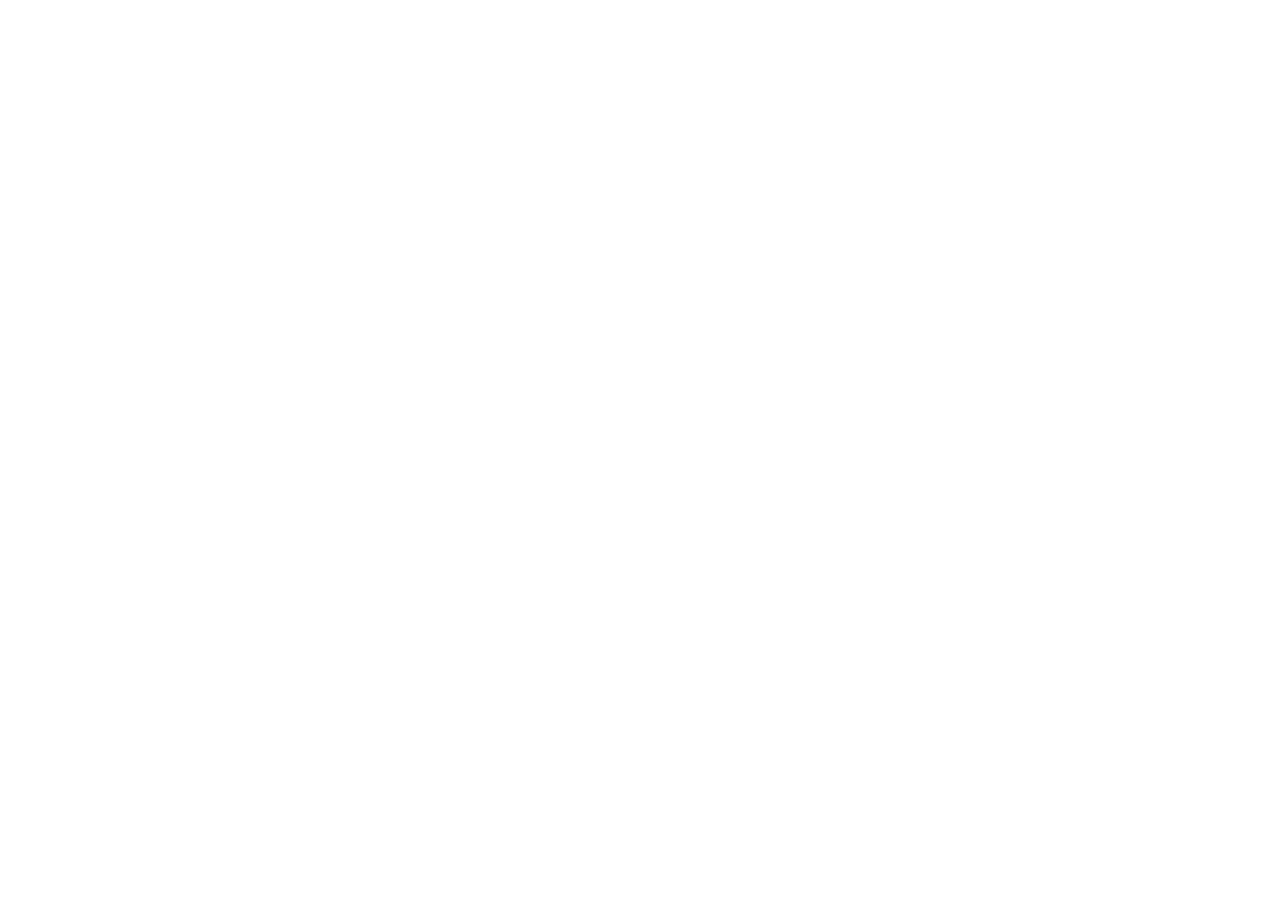
==== commit 2b068722: "Update index.html" ====
--- a/index.html
+++ b/index.html
@@ -4,17 +4,17 @@
 <head>
     <title>الرئيسيه - الباشمبرمج</title>
     <meta charset="utf-8">
-    <meta name="description"
-        content="Hi, I'm ahmed hosny ahmed khairy 'Web developer' and My channel the programmer can help you to protect your privacy. ">
+    <meta name="description" content="Hi, I'm ahmed hosny ahmed khairy 'Web developer' and My channel the programmer can help you to protect your privacy. ">
     <meta name="viewport" content="width=device-width,initial-scale=1">
     <link rel="stylesheet" href="https://raw.githack.com/ahmedhosny0/TheProgrammer.com/master/css/bootstrap.min.css">
     <link rel="shortcut icon" href="https://raw.githack.com/ahmedhosny0/TheProgrammer.com/master/img/favicon.ico">
     <!-- for using container-->
-    <link rel="stylesheet" href="css/st.css">
-
+    <link rel="stylesheet" href="https://raw.githack.com/ahmedhosny0/TheProgrammer.com/master/css/st.css">
     <link rel="stylesheet" href="https://raw.githack.com/ahmedhosny0/TheProgrammer.com/master/font/css/all.min.css">
     <!-- for using social media icons and other icons-->
+    
 </head>
+
 <!-- page background-->
 <!---->
 <!-- https://raw.githack.com/ahmedhosny0/TheProgrammer.com/master/
@@ -22,6 +22,7 @@
 
 <body onload="myFunction()" style="margin:0;">
     <div id="loader">
+
         <div class="loader-inner">
             <div class="loader-line-wrap">
                 <div class="loader-line"></div>
@@ -42,207 +43,252 @@
     </div>
     <div style="display:none;" id="myDiv" class="animate-bottom">
         <div class="container">
-
-
-            <div class="heading">
-                <!-- second div for the top titles-->
-                <div class="s1">
-                    <div class="s">
-                        <ul>
-
-                            <li>
-                                <a href="https://www.facebook.com/%D8%A7%D9%84%D8%A8%D8%A7%D8%B4%D9%85%D8%A8%D8%B1%D9%85%D8%AC-Programmer-103597594692020/"
-                                    target="_blank">
-                                    <i class="fab fa-facebook-f"></i>
-                                </a>
-                            </li>
-                            <li>
-                                <a href="https://www.instagram.com/ahmed_hosny110/?hl=en" target="_blank">
-                                    <i class="fab fa-instagram"></i>
-                                </a>
-                            </li>
-                            <li>
-                                <a href="https://twitter.com/Ahmed_Hosny00" target="_blank">
-                                    <i class="fab fa-twitter"></i>
-                                </a>
-                            </li>
-                            <li>
-                                <a href="#">
-                                    <i class="fab fa-snapchat"></i>
-                                </a>
-                            </li>
-
-                            <li>
-                                <a href="https://www.youtube.com/channel/UCCgXRzbbMCkC3-YKhJbkhIQ" target="_blank">
-                                    <i class="fab fa-youtube"></i>
-                                </a>
-                            </li>
-                            <li>
-                                <a href="https://www.linkedin.com/in/ahmed-hosny-72a77b151/" target="_blank">
-                                    <i class="fab fa-linkedin"></i>
-                                </a>
-                            </li>
-                            <li>
-                                <a href="#">
-                                    <i class="fas fa-wifi  " style="color:white"></i>
-                                </a>
-                            </li>
-                        </ul>
-                    </div>
-                    <!-- make these titles in unordered list and inblock in css-->
-                    <ul class="u-1">
-                        <li class="l"><a
-                                href="https://raw.githack.com/ahmedhosny0/TheProgrammer.com/master/index.html"><button>المدونه</button></a>
-                        </li>
-                        <li class="l"><a
-                                href="https://raw.githack.com/ahmedhosny0/TheProgrammer.com/master/index.html"><button>الرئيسيه</button></a>
-                        </li>
-                        <!--
-                    <li class="l">
-                        <a href="http://localhost/Tech_Website/comment/">
-                            <button>اترك تعليق</button>
-
-                        </a>
-                    </li>
-                -->
+        <div class="heading">
+    <!-- second div for the top titles-->
+    <div class="s1">
+        <div class="s">
+            <ul>
+                <li>
+                    <a href="https://www.facebook.com/%D8%A7%D9%84%D8%A8%D8%A7%D8%B4%D9%85%D8%A8%D8%B1%D9%85%D8%AC-Programmer-103597594692020/"
+                        target="_blank">
+                        <i class="fab fa-facebook-f"></i>
+                    </a>
+                </li>
+                <li>
+                    <a href="https://www.instagram.com/ahmed_hosny110/?hl=en" target="_blank">
+                        <i class="fab fa-instagram"></i>
+                    </a>
+                </li>
+                <li>
+                    <a href="https://twitter.com/Ahmed_Hosny00" target="_blank">
+                        <i class="fab fa-twitter"></i>
+                    </a>
+                </li>
+                <li>
+                    <a href="#">
+                        <i class="fab fa-snapchat"></i>
+                    </a>
+                </li>
+
+                <li>
+                    <a href="https://www.youtube.com/channel/UCCgXRzbbMCkC3-YKhJbkhIQ" target="_blank">
+                        <i class="fab fa-youtube"></i>
+                    </a>
+                </li>
+                <li>
+                    <a href="https://www.linkedin.com/in/ahmed-hosny-72a77b151/" target="_blank">
+                        <i class="fab fa-linkedin"></i>
+                    </a>
+                </li>
+                <li>
+                    <a href="#">
+                        <i class="fas fa-wifi  " style="color:white"></i>
+                    </a>
+                </li>
+            </ul>
+        </div>
+        <!-- make these titles in unordered list and inblock in css-->
+        <ul class="u-1">
+            <li ><a href="https://abohosny.000webhostapp.com/"><button class="main">المدونه</button></a>
+            </li>
+            <li class="main"><a href="https://abohosny.000webhostapp.com/"><button>الرئيسيه</button></a>
+            </li>
+            <li class="comment">
+                <a href="../comment/index.php" target="_self">
+                    <button>اترك تعليق</button>
+
+                </a>
+            </li>  
+            <li class="menu">
+                <div id="mySidenav" class="sidenav">
+                    <a href="javascript:void(0)" class="closebtn" onclick="closeNav()">&times;</a>
+                    <a href="../comment/index.php" target="_self">
+                        اترك تعليق
+                    </a>
+                    <a href="https://www.youtube.com/channel/UCCgXRzbbMCkC3-YKhJbkhIQ">اطلع علي قناتنا</a>
+                    <a href="https://abohosny.000webhostapp.com/articles/%D8%A8%D8%B1%D8%A7%D9%85%D8%AC-%D9%88%D9%83%D9%8A%D9%81%D9%8A%D9%87-%D8%A7%D8%B3%D8%AA%D8%AE%D8%AF%D8%A7%D9%85%D9%87%D8%A7">
+                    برامج وكيفيه استخدامها</a>
+                        <a href ="https://abohosny.000webhostapp.com/articles/%D8%AD%D9%85%D8%A7%D9%8A%D9%87-%D8%A7%D9%84%D8%AE%D8%B5%D9%88%D8%B5%D9%8A%D9%87-%D8%B9%D9%84%D9%8A-%D8%A7%D9%84%D9%85%D9%88%D8%A8%D8%A7%D9%8A%D9%84">
+                        حمايه الخصوصيه علي الموبايل</a>
+                    <a href ="https://abohosny.000webhostapp.com/articles/%D8%AA%D8%A3%D9%85%D9%8A%D9%86-%D8%A7%D9%84%D8%A7%D8%AC%D9%87%D8%B2%D9%87">
+                        تأمين الاجهزه </a>
+                  </div>
+                  <span style="font-size:30px;cursor:pointer ;color:white;text-shadow:2px 2px red;" onclick="openNav()">&#9776;</span>
+            </li>
+        </ul>
+
+    </div> <!-- end of the div num2-->
+    <!--div num3 for the The main tile programmer-->
+    <div>
+        <h1 class="name">الباشمبرمج </h1> <!-- make it heading-->
+    </div> <!-- end of div num3-->
+    <!-- div num4 for the bottom titles-->
+    <div class="s2">
+        <!-- make them in unordered list and inline block-->
+        <ul class="u-1">
+           
+            <li class="l"><a href ="https://abohosny.000webhostapp.com/articles/%D8%AA%D8%A3%D9%85%D9%8A%D9%86-%D8%A7%D9%84%D8%A7%D8%AC%D9%87%D8%B2%D9%87"><button> الاجهزه</button></a></li>
+            <li class="video">
+                <div class="dropdown">
+                    <button class="dropbtn">الفيديوهات</button>
+                    <div class="dropdown-content"style="float:left;width:50px;text-align:left">
+                        <a  href="https://www.youtube.com/watch?v=Ncu5YXMiN-k"target="_blank">تصميم أول موقع شخصي front end ,back end</a>
+                        <a  href="https://www.youtube.com/watch?v=BV2pqfSU3Sk&t=104s"target="_blank">تأمين الصور علي الموبايل بطريقه سهله</a>
+                        <a href="https://www.youtube.com/watch?v=vf2CyLZGtmU&t=5s"target="_blank">تأمين الراوتر من الاختراق وعمل شبكتين واي فاي</a>
+                    <a href="https://www.youtube.com/watch?v=6V8ayAMgz4Q&t=73s"target="_blank">تأمين الواتساب بطريقه احترافيه</a>
+                    <a href="https://www.youtube.com/watch?v=mVssAMFxsVc&t=90s"target="_blank">!حساب علي فيسبوك في خطر</a>
+                    <a href="https://www.youtube.com/watch?v=L8Efd3VQvJA"target="_blank">تنزيل مقاطع (صوت-فيديو)من يوتيوب</a>
+                    <a href="https://www.youtube.com/watch?v=OziGKQSNzUM"target="_blank">تنزيل مقاطع (صوت-فيديو)من فيسبوك</a>
+                    </div>
+                  </div>
+            </li>
+            <li class="l"> <a href ="https://abohosny.000webhostapp.com/articles/%D8%AD%D9%85%D8%A7%D9%8A%D9%87-%D8%A7%D9%84%D8%AE%D8%B5%D9%88%D8%B5%D9%8A%D9%87-%D8%B9%D9%84%D9%8A-%D8%A7%D9%84%D9%85%D9%88%D8%A8%D8%A7%D9%8A%D9%84"><button> الخصوصيه علي الموبايل</button></a></li>
+                        <li class="l">  <a href="https://abohosny.000webhostapp.com/articles/%D8%A8%D8%B1%D8%A7%D9%85%D8%AC-%D9%88%D9%83%D9%8A%D9%81%D9%8A%D9%87-%D8%A7%D8%B3%D8%AA%D8%AE%D8%AF%D8%A7%D9%85%D9%87%D8%A7"><button>البرامج</button></a></li>
+
+                        <li class="home1"><a href="https://abohosny.000webhostapp.com/">
+                            <i class="fas fa-home" style="font-size:28px; color:red; border:ridge 3px white;"></i></a></li>
                     </ul>
-
-                </div> <!-- end of the div num2-->
-                <!--div num3 for the The main tile programmer-->
-                <div>
-                    <h1 class="name">الباشمبرمج </h1> <!-- make it heading-->
-                </div> <!-- end of div num3-->
-                <!-- div num4 for the bottom titles-->
-                <div class="s2">
-                    <!-- make them in unordered list and inline block-->
-                    <ul class="u-1">
-                        <li class="l"><a><button>الفوتوشوب</button></a></li>
-                        <li class="l"><a href="http://www.google.com" target="_blank"><button>البرمجه</button></a></li>
-                        <li class="l"><a href="#"><button> الامن المعلوماتي</button></a></li>
-                        <li class="l"><a href="#"><button> الشبكات</button></a></li>
-                        <li class="l"><a
-                                href="https://raw.githack.com/ahmedhosny0/TheProgrammer.com/master/index.html"><i
-                                    class="fas fa-home" style="font-size:25px; color:red;"></i></a></li>
-                    </ul>
-                </div><!-- end of the div num4-->
-            </div><!-- end of the div num1-->
-            <!-- first div for the heading the main box-->
-
-            <div class="content">
+    </div><!-- end of the div num4-->
+</div>
+            <div class="content"style="height:1900px">
                 <p class="ch">أخر التدوينات</p>
-                <!--content heading-->
                 <div id="y" class="leftcol">
-                    <!-- put ul into div to control all size-->
-                    <div>
-                        <ul class="social_box">
-                            <li class="follow_text1">
-                                <a href="https://www.facebook.com/%D8%A7%D9%84%D8%A8%D8%A7%D8%B4%D9%85%D8%A8%D8%B1%D9%85%D8%AC-Programmer-103597594692020/"
-                                    target="_blank">
-                                    <i class="fab fa-facebook"></i>
-                                    <span style="display:block;font-size:20px;text-align: center;">1K</span>
-                                    <span style="display:block;text-align: center;">متابعون</span>
-                                </a>
-                            </li>
-                            <li id="x" class="follow_text2">
-                                <a href="https://twitter.com/Ahmed_Hosny00" target="_blank">
-                                    <i class="fab fa-twitter"></i>
-                                    <span style="display:block;font-size:20px;text-align: center;">12K</span>
-                                    <span style="display:block;text-align: center;">متابعون</span>
-                                </a>
-                            </li>
-                            <li class="follow_text3">
-                                <a href="https://www.youtube.com/channel/UCCgXRzbbMCkC3-YKhJbkhIQ" target="_blank">
-                                    <i class="fab fa-youtube"></i>
-                                    <span style="display:block;font-size:20px;text-align: center;">5M</span>
-                                    <span style="display:block;text-align: center;">متابعون</span>
-                                </a>
-                            </li>
-                        </ul>
-                    </div>
-
-
-                    <!-- page cover photo contain 2btn and picture&text "as alink" -->
-                    <div class="box_pagecover1">
-
-                        <a class="pagename"
-                            href="https://www.facebook.com/%D8%A7%D9%84%D8%A8%D8%A7%D8%B4%D9%85%D8%A8%D8%B1%D9%85%D8%AC-Programmer-103597594692020/"
-                            target="_blank">Programmer-الباشمبرمج</a>
-
-                        <!-- Facebook page cover-->
-
-                        <img class="pagecover" src="https://ahmed794387207.files.wordpress.com/2020/09/pagecover.jpg"
-                            alt="Page Cover">
-                        <!-- link to youtube chanel after click on btn "watch video"-->
-                        <a href="https://www.youtube.com/channel/UCCgXRzbbMCkC3-YKhJbkhIQ" target="_blank">
-                            <button class="btn_watch" name="watch video"><img
-                                    src="https://ahmed794387207.files.wordpress.com/2020/09/ytbtn.png?resize=219%2C219"
-                                    width="30px" height="20px">Watch Video</button>
-                        </a>
-                        <!-- link to facebook page after click on btn name"Put Like"-->
-                        <a href="https://www.facebook.com/%D8%A7%D9%84%D8%A8%D8%A7%D8%B4%D9%85%D8%A8%D8%B1%D9%85%D8%AC-Programmer-103597594692020/"
-                            target="_blank">
-                            <button class="btn_like" name="Put Like"><img
-                                    src="https://ahmed794387207.files.wordpress.com/2020/09/face.png" width="15px"
-                                    height="15px;padding:2px 0;">Put Like
-                            </button></a>
-                        <!-- link to facebook page after click on the name of the page-->
-                        <!-- link to facebook page after click on page profile photo-->
-                        <a href="https://www.youtube.com/channel/UCCgXRzbbMCkC3-YKhJbkhIQ" target="_blank">
-                            <img class="pageimg" src="https://ahmed794387207.files.wordpress.com/2020/09/pagephoto.jpg"
-                                alt="page photo">
-                        </a>
-
-                    </div>
-                    <div class="border">
-                        <img src="https://ahmed794387207.files.wordpress.com/2020/09/border.jpg" alt="border">
-                    </div>
-                    <div class="followme">
-
-                        <p> :تابعني على كل وسائل التواصل من هنا</p>
-
-                        <div class="imgborder">
-                            <ul>
-                                <li>
-                                    <a href="https://www.facebook.com/%D8%A7%D9%84%D8%A8%D8%A7%D8%B4%D9%85%D8%A8%D8%B1%D9%85%D8%AC-Programmer-103597594692020/"
-                                        target="_blank">
-                                        <img src="https://ahmed794387207.files.wordpress.com/2020/09/fa.png">
-                                    </a>
-                                </li>
-                                <li>
-                                    <a href="https://www.youtube.com/channel/UCCgXRzbbMCkC3-YKhJbkhIQ" target="_blank">
-                                        <img src="https://ahmed794387207.files.wordpress.com/2020/09/you.png">
-                                    </a>
-                                </li>
-                                <li>
-                                    <a href="https://twitter.com/Ahmed_Hosny00" target="_blank">
-                                        <img src="https://ahmed794387207.files.wordpress.com/2020/09/twi.png">
-                                    </a>
-                                </li>
-                                <li>
-                                    <a href="https://web.whatsapp.com/" target="_blank">
-                                        <img src="https://ahmed794387207.files.wordpress.com/2020/09/wha.png">
-                                    </a>
-                                </li>
-
-                                <li>
-                                    <a href="https://www.linkedin.com/in/ahmed-hosny-72a77b151/" target="_blank">
-                                        <img src="https://ahmed794387207.files.wordpress.com/2020/09/lin.png">
-                                    </a>
-                                </li>
-
-                            </ul>
-
-                        </div>
-
-                    </div>
-                </div>
+    <!-- put ul into div to control all size-->
+    <div>
+        <ul class="social_box">
+            <li class="follow_text1">
+                <a href="https://www.facebook.com/%D8%A7%D9%84%D8%A8%D8%A7%D8%B4%D9%85%D8%A8%D8%B1%D9%85%D8%AC-Programmer-103597594692020/"
+                    target="_blank">
+                    <i class="fab fa-facebook"></i>
+                    <span style="display:block;font-size:20px;text-align: center;">1K</span>
+                    <span style="display:block;text-align: center;">متابعون</span>
+                </a>
+            </li>
+            <li id="x" class="follow_text2">
+                <a href="https://twitter.com/Ahmed_Hosny00" target="_blank">
+                    <i class="fab fa-twitter"></i>
+                    <span style="display:block;font-size:20px;text-align: center;">12K</span>
+                    <span style="display:block;text-align: center;">متابعون</span>
+                </a>
+            </li>
+            <li class="follow_text3">
+                <a href="https://www.youtube.com/channel/UCCgXRzbbMCkC3-YKhJbkhIQ" target="_blank">
+                    <i class="fab fa-youtube"></i>
+                    <span style="display:block;font-size:20px;text-align: center;">5M</span>
+                    <span style="display:block;text-align: center;">متابعون</span>
+                </a>
+            </li>
+        </ul>
+    </div>
+
+
+    <!-- page cover photo contain 2btn and picture&text "as alink" -->
+    <div class="box_pagecover1">
+
+        <a class="pagename"
+            href="https://www.facebook.com/%D8%A7%D9%84%D8%A8%D8%A7%D8%B4%D9%85%D8%A8%D8%B1%D9%85%D8%AC-Programmer-103597594692020/"
+            target="_blank">Programmer-الباشمبرمج</a>
+
+        <!-- Facebook page cover-->
+
+        <img class="pagecover" src="https://ahmed794387207.files.wordpress.com/2020/09/pagecover.jpg"
+            alt="Page Cover">
+        <!-- link to youtube chanel after click on btn "watch video"-->
+        <a href="https://www.youtube.com/channel/UCCgXRzbbMCkC3-YKhJbkhIQ" target="_blank">
+            <button class="btn_watch" name="watch video"><img
+                    src="https://ahmed794387207.files.wordpress.com/2020/09/ytbtn.png?resize=219%2C219"
+                    width="30px" height="20px">Watch Video</button>
+        </a>
+        <!-- link to facebook page after click on btn name"Put Like"-->
+        <a href="https://www.facebook.com/%D8%A7%D9%84%D8%A8%D8%A7%D8%B4%D9%85%D8%A8%D8%B1%D9%85%D8%AC-Programmer-103597594692020/"
+            target="_blank">
+            <button class="btn_like" name="Put Like"><img
+                    src="https://ahmed794387207.files.wordpress.com/2020/09/face.png" width="15px"
+                    height="15px;padding:2px 0;">Put Like
+            </button></a>
+        <!-- link to facebook page after click on the name of the page-->
+        <!-- link to facebook page after click on page profile photo-->
+        <a href="https://www.youtube.com/channel/UCCgXRzbbMCkC3-YKhJbkhIQ" target="_blank">
+            <img class="pageimg" src="https://ahmed794387207.files.wordpress.com/2020/09/pagephoto.jpg"
+                alt="page photo">
+        </a>
+
+    </div>
+    <div class="border">
+        <img src="https://ahmed794387207.files.wordpress.com/2020/09/border.jpg" alt="border">
+    </div>
+    <div class="followme">
+
+        <p> :تابعني على كل وسائل التواصل من هنا</p>
+
+        <div class="imgborder">
+            <ul>
+                <li>
+                    <a href="https://www.facebook.com/%D8%A7%D9%84%D8%A8%D8%A7%D8%B4%D9%85%D8%A8%D8%B1%D9%85%D8%AC-Programmer-103597594692020/"
+                        target="_blank">
+                        <img src="https://ahmed794387207.files.wordpress.com/2020/09/fa.png">
+                    </a>
+                </li>
+                <li>
+                    <a href="https://www.youtube.com/channel/UCCgXRzbbMCkC3-YKhJbkhIQ" target="_blank">
+                        <img src="https://ahmed794387207.files.wordpress.com/2020/09/you.png">
+                    </a>
+                </li>
+                <li>
+                    <a href="https://twitter.com/Ahmed_Hosny00" target="_blank">
+                        <img src="https://ahmed794387207.files.wordpress.com/2020/09/twi.png">
+                    </a>
+                </li>
+                <li>
+                    <a href="https://web.whatsapp.com/" target="_blank">
+                        <img src="https://ahmed794387207.files.wordpress.com/2020/09/wha.png">
+                    </a>
+                </li>
+
+                <li>
+                    <a href="https://www.linkedin.com/in/ahmed-hosny-72a77b151/" target="_blank">
+                        <img src="https://ahmed794387207.files.wordpress.com/2020/09/lin.png">
+                    </a>
+                </li>
+
+            </ul>
+
+        </div>
+
+    </div>
+</div>
                 <div class="rightcol">
                     <!-- colum div-->
                     <!-- video num1 -->
                     <div class="vn1">
                         <!-- title of video number 1-->
                         <a
-                            href="https://raw.githack.com/ahmedhosny0/TheProgrammer.com/master/articles/photo-security.html">
+                            href="https://abohosny.000webhostapp.com/articles/%D9%85%D9%88%D9%82%D8%B9%D9%86%D8%A7-%D8%A7%D9%84%D8%B4%D8%AE%D8%B5%D9%8A">
+                            <h1 class="tvn1">بفضل الله صممت أول موقع شخصي</h1>
+                            <img class="ivn1"
+                                src="https://ahmed794387207.files.wordpress.com/2020/10/website.jpg"
+                                alt="new website">
+                        </a>
+                        <div class="clear_fix">
+                            <div class="vtext">
+                                <p>
+                                بفضل الله تم اصدارمشروع اشتغلت عليه حوالي 
+                                شهر بمعدل من3 ل 6 ساعات يوميا وهو عباره عن ويب سايت 
+                                موقع هيفدكم ان شاء الله في اكتر من مجال و المجال الرئيسي حاليا هو الامن المعلوماتي 
+                                والخصوصيه  علي مختلف الاجهزه ومقالات للفيديوهات اللي قدمناها علي قنانتا الباشمبرمج علي يوتيوب
+                                ....    
+                                <a
+                                        href="https://abohosny.000webhostapp.com/articles/%D9%85%D9%88%D9%82%D8%B9%D9%86%D8%A7-%D8%A7%D9%84%D8%B4%D8%AE%D8%B5%D9%8A"><button>أكمل
+                                            القراءه</button></a>
+                                </p>
+
+                            </div>
+                        </div>
+                    </div>
+                    <div class="vn1">
+                        <!-- title of video number 1-->
+                        <a
+                            href="https://abohosny.000webhostapp.com/articles/%D8%AA%D8%A3%D9%85%D9%8A%D9%86-%D8%A7%D9%84%D8%B5%D9%88%D8%B1-%D8%B9%D9%84%D9%8A-%D8%A7%D9%84%D9%85%D9%88%D8%A8%D8%A7%D9%8A%D9%84-%D8%A8%D8%B7%D8%B1%D9%8A%D9%82%D9%87-%D8%B3%D9%87%D9%84%D9%87">
                             <h1 class="tvn1">تأمين الصور علي الموبايل بطريقه سهله</h1>
                             <img class="ivn1"
                                 src="https://ahmed794387207.files.wordpress.com/2020/09/photo-security.jpg"
@@ -256,7 +302,7 @@
                                     افضل الأماكن هو Drive لان عن طريق الدرايف تستطيع ان توصل لصورك
                                     عن طريق أي جهاز طالما متصل بالانترنت, وتسطيع تنزيلها علي جهازك
                                     كن اخري..... <a
-                                        href="https://raw.githack.com/ahmedhosny0/TheProgrammer.com/master/articles/photo-security.html"><button>أكمل
+                                        href="https://abohosny.000webhostapp.com/articles/%D8%AA%D8%A3%D9%85%D9%8A%D9%86-%D8%A7%D9%84%D8%B5%D9%88%D8%B1-%D8%B9%D9%84%D9%8A-%D8%A7%D9%84%D9%85%D9%88%D8%A8%D8%A7%D9%8A%D9%84-%D8%A8%D8%B7%D8%B1%D9%8A%D9%82%D9%87-%D8%B3%D9%87%D9%84%D9%87"><button>أكمل
                                             القراءه</button></a>
                                 </p>
 
@@ -266,7 +312,7 @@
                     <!-- video num1 -->
                     <div class="vn1">
                         <!-- title of video number 1-->
-                        <a href="https://raw.githack.com/ahmedhosny0/TheProgrammer.com/master/articles/router.html">
+                        <a href="https://abohosny.000webhostapp.com/articles/%D8%AA%D8%A3%D9%85%D9%8A%D9%86-%D8%A7%D9%84%D8%B1%D8%A7%D9%88%D8%AA%D8%B1-%D9%85%D9%86-%D8%A7%D9%84%D8%A7%D8%AE%D8%AA%D8%B1%D8%A7%D9%82-%D9%88%D8%B9%D9%85%D9%84-%D8%B4%D8%A8%D9%83%D8%AA%D9%8A%D9%86-%D9%88%D8%A7%D9%8A-%D9%81%D8%A7%D9%8A">
                             <h1 class="tvn1">تأمين الراوتر من الاختراق وعمل شبكتين واي فاي</h1>
                             <img class="ivn1" src="https://ahmed794387207.files.wordpress.com/2020/09/router-video.jpg"
                                 alt="تأمين الصور">
@@ -278,7 +324,7 @@
                                     ومن أجل ذلك ستتعرف في هذا المقال والفيديو كيفيه عمل باسوورد قويه وتغيير اسم المستخدم
                                     وضبط اعدادات الحمايه والتشفير...واشياء أخري اساسيه بالاضافه الي عمل شبكتين واي فاي
                                     .....<a
-                                        href="https://raw.githack.com/ahmedhosny0/TheProgrammer.com/master/articles/router.html"><button>أكمل
+                                        href="https://abohosny.000webhostapp.com/articles/%D8%AA%D8%A3%D9%85%D9%8A%D9%86-%D8%A7%D9%84%D8%B1%D8%A7%D9%88%D8%AA%D8%B1-%D9%85%D9%86-%D8%A7%D9%84%D8%A7%D8%AE%D8%AA%D8%B1%D8%A7%D9%82-%D9%88%D8%B9%D9%85%D9%84-%D8%B4%D8%A8%D9%83%D8%AA%D9%8A%D9%86-%D9%88%D8%A7%D9%8A-%D9%81%D8%A7%D9%8A"><button>أكمل
                                             القراءه</button></a>
                                 </p>
                             </div>
@@ -287,7 +333,7 @@
                     <!-- video num1 -->
                     <div class="vn1">
                         <!-- title of video number 1-->
-                        <a href="https://raw.githack.com/ahmedhosny0/TheProgrammer.com/master/articles/whats.html">
+                        <a href="https://abohosny.000webhostapp.com/articles/%D8%AA%D8%A3%D9%85%D9%8A%D9%86-%D8%A7%D9%84%D8%B1%D8%A7%D9%88%D8%AA%D8%B1-%D9%85%D9%86-%D8%A7%D9%84%D8%A7%D8%AE%D8%AA%D8%B1%D8%A7%D9%82-%D9%88%D8%B9%D9%85%D9%84-%D8%B4%D8%A8%D9%83%D8%AA%D9%8A%D9%86-%D9%88%D8%A7%D9%8A-%D9%81%D8%A7%D9%8A">
                             <h1 class="tvn1">تأمين الواتساب بطريقه احترافيه</h1>
 
                             <img class="ivn1" src="https://ahmed794387207.files.wordpress.com/2020/09/whats-video.jpg"
@@ -304,7 +350,7 @@
                                     الجديد
                                     للتطبيق .....
                                     <a
-                                        href="https://raw.githack.com/ahmedhosny0/TheProgrammer.com/master/articles/whats.html"><button>أكمل
+                                        href="https://abohosny.000webhostapp.com/articles/%D8%AA%D8%A3%D9%85%D9%8A%D9%86-%D8%A7%D9%84%D8%B1%D8%A7%D9%88%D8%AA%D8%B1-%D9%85%D9%86-%D8%A7%D9%84%D8%A7%D8%AE%D8%AA%D8%B1%D8%A7%D9%82-%D9%88%D8%B9%D9%85%D9%84-%D8%B4%D8%A8%D9%83%D8%AA%D9%8A%D9%86-%D9%88%D8%A7%D9%8A-%D9%81%D8%A7%D9%8A"><button>أكمل
                                             القراءه</button></a>
                                 </p>
                             </div>
@@ -313,8 +359,8 @@
                     <!-- video num1 -->
                     <div class="vn1">
                         <!-- title of video number 1-->
-                        <a href="https://raw.githack.com/ahmedhosny0/TheProgrammer.com/master/articles/facebook.html">
-                            <h1 class="tvn1">!حسابك علي فيسبوك في خطر</h1>
+                        <a href="https://abohosny.000webhostapp.com/articles/!%D8%AD%D8%B3%D8%A7%D8%A8-%D8%B9%D9%84%D9%8A-%D9%81%D9%8A%D8%B3%D8%A8%D9%88%D9%83-%D9%81%D9%8A-%D8%AE%D8%B7%D8%B1">
+                            <h1 class="tvn1">!حساب علي فيسبوك في خطر</h1>
                             <img class="ivn1" src="https://ahmed794387207.files.wordpress.com/2020/09/face-video.jpg"
                                 alt="تأمين الصور">
                         </a>
@@ -326,7 +372,7 @@
                                     شخص أخر شخصيتك ويقوم بعمل أعمال غير قانوينه وذلك عن طريق
                                     حسابك علي فيس بوك وانت قد تتهاون مع الموضوع ولكن هناك من يعرف
                                     قيمته جيدا.....<a
-                                        href="https://raw.githack.com/ahmedhosny0/TheProgrammer.com/master/articles/facebook.html"><button>أكمل
+                                        href="https://abohosny.000webhostapp.com/articles/!%D8%AD%D8%B3%D8%A7%D8%A8-%D8%B9%D9%84%D9%8A-%D9%81%D9%8A%D8%B3%D8%A8%D9%88%D9%83-%D9%81%D9%8A-%D8%AE%D8%B7%D8%B1"><button>أكمل
                                             القراءه</button></a>
                                 </p>
                             </div>
@@ -335,7 +381,7 @@
                     <!-- video num1 -->
                     <div class="vn1">
                         <!-- title of video number 1-->
-                        <a href="https://raw.githack.com/ahmedhosny0/TheProgrammer.com/master/articles/download1.html">
+                        <a href="articles/تنزيل-مقاطع-(صوت-فيديو)من-يوتيوب">
                             <h1 class="tvn1"> تنزيل مقاطع (صوت-فيديو)من يوتيوب</h1>
                             <img class="ivn1"
                                 src="https://ahmed794387207.files.wordpress.com/2020/09/video-download-video.jpg"
@@ -351,7 +397,7 @@
                                     القرأن الكريم .او استخدام هذا المقطع في برامج
                                     المونتاج او عمل الفديوهات لرفعها علي اليوتيوب
                                     ....<a
-                                        href="https://raw.githack.com/ahmedhosny0/TheProgrammer.com/master/articles/download1.html"><button>أكمل
+                                        href="articles/تنزيل-مقاطع-(صوت-فيديو)من-يوتيوب"><button>أكمل
                                             القراءه</button></a>
                                 </p>
                             </div>
@@ -360,7 +406,7 @@
                     <!-- video num1 -->
                     <div class="vn1">
                         <!-- title of video number 1-->
-                        <a href="https://raw.githack.com/ahmedhosny0/TheProgrammer.com/master/articles/download2.html">
+                        <a href="https://abohosny.000webhostapp.com/articles/%D8%AA%D9%86%D8%B2%D9%8A%D9%84-%D9%85%D9%82%D8%A7%D8%B7%D8%B9-(%D8%B5%D9%88%D8%AA-%D9%81%D9%8A%D8%AF%D9%8A%D9%88)%D9%85%D9%86-%D9%81%D9%8A%D8%B3%D8%A8%D9%88%D9%83">
                             <h1 class="tvn1"> تنزيل مقاطع (صوت-فيديو)من فيسبوك</h1>
                             <img class="ivn1"
                                 src="https://ahmed794387207.files.wordpress.com/2020/09/sound-download-video.jpg"
@@ -376,139 +422,135 @@
                                     المنشورة على فيسبوك من أبرز وأسهل هذه الوسائط مشاهدةً، وقد يخطر ببال أحدهم لو أنّ
                                     هناك
                                     إمكانيّة لتحميل هذه الفيديوهات سواء إلى جهاز الكمبيوتر أو إلى الهاتف الذكي.....<a
-                                        href="https://raw.githack.com/ahmedhosny0/TheProgrammer.com/master/articles/download2.html"><button>أكمل
+                                        href="https://abohosny.000webhostapp.com/articles/%D8%AA%D9%86%D8%B2%D9%8A%D9%84-%D9%85%D9%82%D8%A7%D8%B7%D8%B9-(%D8%B5%D9%88%D8%AA-%D9%81%D9%8A%D8%AF%D9%8A%D9%88)%D9%85%D9%86-%D9%81%D9%8A%D8%B3%D8%A8%D9%88%D9%83"><button>أكمل
                                             القراءه</button></a>
                                 </p>
                             </div>
                         </div>
                     </div>
                 </div>
-            </div>
-            <div class="footer">
-                <div class="ti">
-                    <div class="recent_topics">
-                        <p>أحدث الموضوعات</p>
-                        <a
-                            href="https://raw.githack.com/ahmedhosny0/TheProgrammer.com/master/articles/photo-security.html">
-                            خطوات عمليه لتأمين صورك الشخصيه
-                        </a><br>
-                        <a href="https://raw.githack.com/ahmedhosny0/TheProgrammer.com/master/articles/facebook.html">تأمين
-                            حساب الفيس بوك الخاص بك</a><br>
-                        <a href="https://raw.githack.com/ahmedhosny0/TheProgrammer.com/master/articles/whats.html">
-                            تأمين الواتساب وحفظ البيانات والرسائل في مكان امن</a><br>
-                        <a href="https://raw.githack.com/ahmedhosny0/TheProgrammer.com/master/articles/router.html">عمليا
-                            تأمين الراوتر من الاختراق</a><br>
-                        <a href="https://raw.githack.com/ahmedhosny0/TheProgrammer.com/master/articles/download2.html">تنزيل
-                            مقاطع صوتيه وفيديوهات من اليوتيوب</a>
-                    </div>
-                    <div class="follow_us_infacebook">
-                        <p>تابعنا علي فيسبوك</p>
-                        <div class="box_pagecover2">
-                            <a class="pagename"
-                                href="https://www.facebook.com/%D8%A7%D9%84%D8%A8%D8%A7%D8%B4%D9%85%D8%A8%D8%B1%D9%85%D8%AC-Programmer-103597594692020/"
-                                target="_blank">Programmer-الباشمبرمج</a>
-
-                            <!-- Facebook page cover-->
-
-                            <img class="pagecover"
-                                src="https://ahmed794387207.files.wordpress.com/2020/09/pagecover.jpg" alt="Page Cover">
-                            <!-- link to youtube chanel after click on btn "watch video"-->
-                            <a href="https://www.youtube.com/channel/UCCgXRzbbMCkC3-YKhJbkhIQ" target="_blank">
-                                <button class="btn_watch" name="watch video"><img
-                                        src="https://ahmed794387207.files.wordpress.com/2020/09/ytbtn.png" width="30px"
-                                        height="20px">Watch Video</button>
-                            </a>
-                            <!-- link to facebook page after click on btn name"Put Like"-->
-                            <a href="https://www.facebook.com/%D8%A7%D9%84%D8%A8%D8%A7%D8%B4%D9%85%D8%A8%D8%B1%D9%85%D8%AC-Programmer-103597594692020/"
-                                target="_blank">
-                                <button class="btn_like" name="Put Like"><img
-                                        src="https://ahmed794387207.files.wordpress.com/2020/09/face.png?resize=219%2C219"
-                                        width="15px" height="15px;padding:2px 0;">Put Like
-                                </button></a>
-                            <!-- link to facebook page after click on the name of the page-->
-                            <!-- link to facebook page after click on page profile photo-->
-                            <a href="https://www.youtube.com/channel/UCCgXRzbbMCkC3-YKhJbkhIQ" target="_blank">
-                                <img class="pageimg"
-                                    src="https://ahmed794387207.files.wordpress.com/2020/09/pagephoto.jpg"
-                                    alt="page photo">
-                            </a>
-
-                        </div>
-                    </div>
-                    <div class="follow_us_inyoutube">
-                        <p>انضم لقانتنا</p>
-                        <div class="subscribe">
-                            <a class="name"
-                                href="https://www.facebook.com/%D8%A7%D9%84%D8%A8%D8%A7%D8%B4%D9%85%D8%A8%D8%B1%D9%85%D8%AC-Programmer-103597594692020/"
-                                target="_blank">
-                                Programmer-الباشمبرمج</a>
-                            <a href="https://www.youtube.com/channel/UCCgXRzbbMCkC3-YKhJbkhIQ" target="_blank">
-                                <img class="sub" src="https://ahmed794387207.files.wordpress.com/2020/09/subscribe.png"
-                                    alt="subscribe">
-                            </a>
-                            <a href="https://www.youtube.com/channel/UCCgXRzbbMCkC3-YKhJbkhIQ" target="_blank">
-                                <img class="yt" src="https://ahmed794387207.files.wordpress.com/2020/09/youtube.jpg"
-                                    alt="youtube">
-                            </a>
-                            <a href="https://www.youtube.com/channel/UCCgXRzbbMCkC3-YKhJbkhIQ" target="_blank">
-                                <img class="pho" src="https://ahmed794387207.files.wordpress.com/2020/09/pagephoto.jpg"
-                                    alt="page photo">
-                                <!--Fun i forget > belong to img haaaaaaaa-->
-                            </a>
-                        </div>
-                    </div>
-
-                </div>
-                <div class="copyright">
-                    <div class="text1">
-                        <p>جميع الحقوق محفوظه لأحمد حسني أحمد 2020 &copy;</p>
-                    </div>
-                    <div class="s">
-                        <ul>
-
-                            <li>
-                                <a href="https://www.facebook.com/%D8%A7%D9%84%D8%A8%D8%A7%D8%B4%D9%85%D8%A8%D8%B1%D9%85%D8%AC-Programmer-103597594692020/"
-                                    target="_blank">
-                                    <i class="fab fa-facebook-f"></i>
-                                </a>
-                            </li>
-                            <li>
-                                <a href="https://www.instagram.com/ahmed_hosny110/?hl=en" target="_blank">
-                                    <i class="fab fa-instagram"></i>
-                                </a>
-                            </li>
-                            <li>
-                                <a href="https://twitter.com/Ahmed_Hosny00" target="_blank">
-                                    <i class="fab fa-twitter"></i>
-                                </a>
-                            </li>
-                            <li>
-                                <a href="#">
-                                    <i class="fab fa-snapchat"></i>
-                                </a>
-                            </li>
-                            <li>
-                                <a href="https://www.youtube.com/channel/UCCgXRzbbMCkC3-YKhJbkhIQ" target="_blank">
-                                    <i class="fab fa-youtube"></i>
-                                </a>
-                            </li>
-                            <li>
-                                <a href="https://www.linkedin.com/in/ahmed-hosny-72a77b151/" target="_blank">
-                                    <i class="fab fa-linkedin"></i>
-                                </a>
-                            </li>
-                            <li>
-                                <a href="#">
-                                    <i class="fas fa-wifi" style="color:white;"></i>
-                                </a>
-                            </li>
-                        </ul>
-                    </div>
-                </div>
-            </div>
-
-        </div>
-
+        </div>
+        <div class="footer">
+    <div class="ti">
+        <div class="recent_topics">
+            <p>أحدث الموضوعات</p>
+            <a href ="https://abohosny.000webhostapp.com/articles/%D9%85%D9%88%D9%82%D8%B9%D9%86%D8%A7-%D8%A7%D9%84%D8%B4%D8%AE%D8%B5%D9%8A">
+            بفضل الله أول موقع شخصي</a><br>
+            <a href="https://abohosny.000webhostapp.com/articles/%D8%AA%D8%A3%D9%85%D9%8A%D9%86-%D8%A7%D9%84%D8%B5%D9%88%D8%B1-%D8%B9%D9%84%D9%8A-%D8%A7%D9%84%D9%85%D9%88%D8%A8%D8%A7%D9%8A%D9%84-%D8%A8%D8%B7%D8%B1%D9%8A%D9%82%D9%87-%D8%B3%D9%87%D9%84%D9%87">
+                خطوات عمليه لتأمين صورك الشخصيه
+            </a><br>
+            <a href="https://abohosny.000webhostapp.com/articles/!%D8%AD%D8%B3%D8%A7%D8%A8-%D8%B9%D9%84%D9%8A-%D9%81%D9%8A%D8%B3%D8%A8%D9%88%D9%83-%D9%81%D9%8A-%D8%AE%D8%B7%D8%B1">
+            تأمين حساب الفيس بوك الخاص بك</a><br>
+            <a href="https://abohosny.000webhostapp.com/articles/%D8%AA%D8%A3%D9%85%D9%8A%D9%86-%D8%A7%D9%84%D9%88%D8%A7%D8%AA%D8%B3%D8%A7%D8%A8-%D8%A8%D8%B7%D8%B1%D9%8A%D9%82%D9%87-%D8%A7%D8%AD%D8%AA%D8%B1%D8%A7%D9%81%D9%8A%D9%87">
+                تأمين الواتساب وحفظ البيانات والرسائل في مكان امن</a><br>
+            <a href="https://abohosny.000webhostapp.com/articles/%D8%AA%D8%A3%D9%85%D9%8A%D9%86-%D8%A7%D9%84%D8%B1%D8%A7%D9%88%D8%AA%D8%B1-%D9%85%D9%86-%D8%A7%D9%84%D8%A7%D8%AE%D8%AA%D8%B1%D8%A7%D9%82-%D9%88%D8%B9%D9%85%D9%84-%D8%B4%D8%A8%D9%83%D8%AA%D9%8A%D9%86-%D9%88%D8%A7%D9%8A-%D9%81%D8%A7%D9%8A">
+                عمليا تأمين الراوتر من الاختراق</a><br>
+            <a href="https://abohosny.000webhostapp.com/articles/%D8%AA%D9%86%D8%B2%D9%8A%D9%84-%D9%85%D9%82%D8%A7%D8%B7%D8%B9-(%D8%B5%D9%88%D8%AA-%D9%81%D9%8A%D8%AF%D9%8A%D9%88)%D9%85%D9%86-%D9%8A%D9%88%D8%AA%D9%8A%D9%88%D8%A8">
+                تنزيل مقاطع صوتيه وفيديوهات من اليوتيوب</a>
+        </div>
+        <div class="follow_us_infacebook">
+            <p>تابعنا علي فيسبوك</p>
+            <div class="box_pagecover2">
+                <a class="pagename"
+                    href="https://www.facebook.com/%D8%A7%D9%84%D8%A8%D8%A7%D8%B4%D9%85%D8%A8%D8%B1%D9%85%D8%AC-Programmer-103597594692020/"
+                    target="_blank">Programmer-الباشمبرمج</a>
+
+                <!-- Facebook page cover-->
+
+                <img class="pagecover" src="https://ahmed794387207.files.wordpress.com/2020/09/pagecover.jpg"
+                    alt="Page Cover">
+                <!-- link to youtube chanel after click on btn "watch video"-->
+                <a href="https://www.youtube.com/channel/UCCgXRzbbMCkC3-YKhJbkhIQ" target="_blank">
+                    <button class="btn_watch" name="watch video"><img
+                            src="https://ahmed794387207.files.wordpress.com/2020/09/ytbtn.png" width="30px"
+                            height="20px">Watch Video</button>
+                </a>
+                <!-- link to facebook page after click on btn name"Put Like"-->
+                <a href="https://www.facebook.com/%D8%A7%D9%84%D8%A8%D8%A7%D8%B4%D9%85%D8%A8%D8%B1%D9%85%D8%AC-Programmer-103597594692020/"
+                    target="_blank">
+                    <button class="btn_like" name="Put Like"><img
+                            src="https://ahmed794387207.files.wordpress.com/2020/09/face.png?resize=219%2C219"
+                            width="15px" height="15px;padding:2px 0;">Put Like
+                    </button></a>
+                <!-- link to facebook page after click on the name of the page-->
+                <!-- link to facebook page after click on page profile photo-->
+                <a href="https://www.youtube.com/channel/UCCgXRzbbMCkC3-YKhJbkhIQ" target="_blank">
+                    <img class="pageimg" src="https://ahmed794387207.files.wordpress.com/2020/09/pagephoto.jpg"
+                        alt="page photo">
+                </a>
+
+            </div>
+        </div>
+        <div class="follow_us_inyoutube">
+            <p>انضم لقانتنا</p>
+            <div class="subscribe">
+                <a class="name"
+                    href="https://www.facebook.com/%D8%A7%D9%84%D8%A8%D8%A7%D8%B4%D9%85%D8%A8%D8%B1%D9%85%D8%AC-Programmer-103597594692020/"
+                    target="_blank">
+                    Programmer-الباشمبرمج</a>
+                <a href="https://www.youtube.com/channel/UCCgXRzbbMCkC3-YKhJbkhIQ" target="_blank">
+                    <img class="sub" src="https://ahmed794387207.files.wordpress.com/2020/09/subscribe.png"
+                        alt="subscribe">
+                </a>
+                <a href="https://www.youtube.com/channel/UCCgXRzbbMCkC3-YKhJbkhIQ" target="_blank">
+                    <img class="yt" src="https://ahmed794387207.files.wordpress.com/2020/09/youtube.jpg" alt="youtube">
+                </a>
+                <a href="https://www.youtube.com/channel/UCCgXRzbbMCkC3-YKhJbkhIQ" target="_blank">
+                    <img class="pho" src="https://ahmed794387207.files.wordpress.com/2020/09/pagephoto.jpg"
+                        alt="page photo">
+                    <!--Fun i forget > belong to img haaaaaaaa-->
+                </a>
+            </div>
+        </div>
+
+    </div>
+    <div class="copyright">
+        <div class="text1">
+            <p>جميع الحقوق محفوظه لأحمد حسني أحمد 2020 &copy;</p>
+        </div>
+        <div class="s">
+            <ul>
+
+                <li>
+                    <a href="https://www.facebook.com/%D8%A7%D9%84%D8%A8%D8%A7%D8%B4%D9%85%D8%A8%D8%B1%D9%85%D8%AC-Programmer-103597594692020/"
+                        target="_blank">
+                        <i class="fab fa-facebook-f"></i>
+                    </a>
+                </li>
+                <li>
+                    <a href="https://www.instagram.com/ahmed_hosny110/?hl=en" target="_blank">
+                        <i class="fab fa-instagram"></i>
+                    </a>
+                </li>
+                <li>
+                    <a href="https://twitter.com/Ahmed_Hosny00" target="_blank">
+                        <i class="fab fa-twitter"></i>
+                    </a>
+                </li>
+                <li>
+                    <a href="#">
+                        <i class="fab fa-snapchat"></i>
+                    </a>
+                </li>
+                <li>
+                    <a href="https://www.youtube.com/channel/UCCgXRzbbMCkC3-YKhJbkhIQ" target="_blank">
+                        <i class="fab fa-youtube"></i>
+                    </a>
+                </li>
+                <li>
+                    <a href="https://www.linkedin.com/in/ahmed-hosny-72a77b151/" target="_blank">
+                        <i class="fab fa-linkedin"></i>
+                    </a>
+                </li>
+                <li>
+                    <a href="#">
+                        <i class="fas fa-wifi" style="color:white;"></i>
+                    </a>
+                </li>
+            </ul>
+        </div>
+    </div>
+</div>        </div>
     </div>
     <script>
         var myVar;
@@ -522,6 +564,7 @@
             document.getElementById("myDiv").style.display = "block";
         }
     </script>
+
 </body>
 
 
